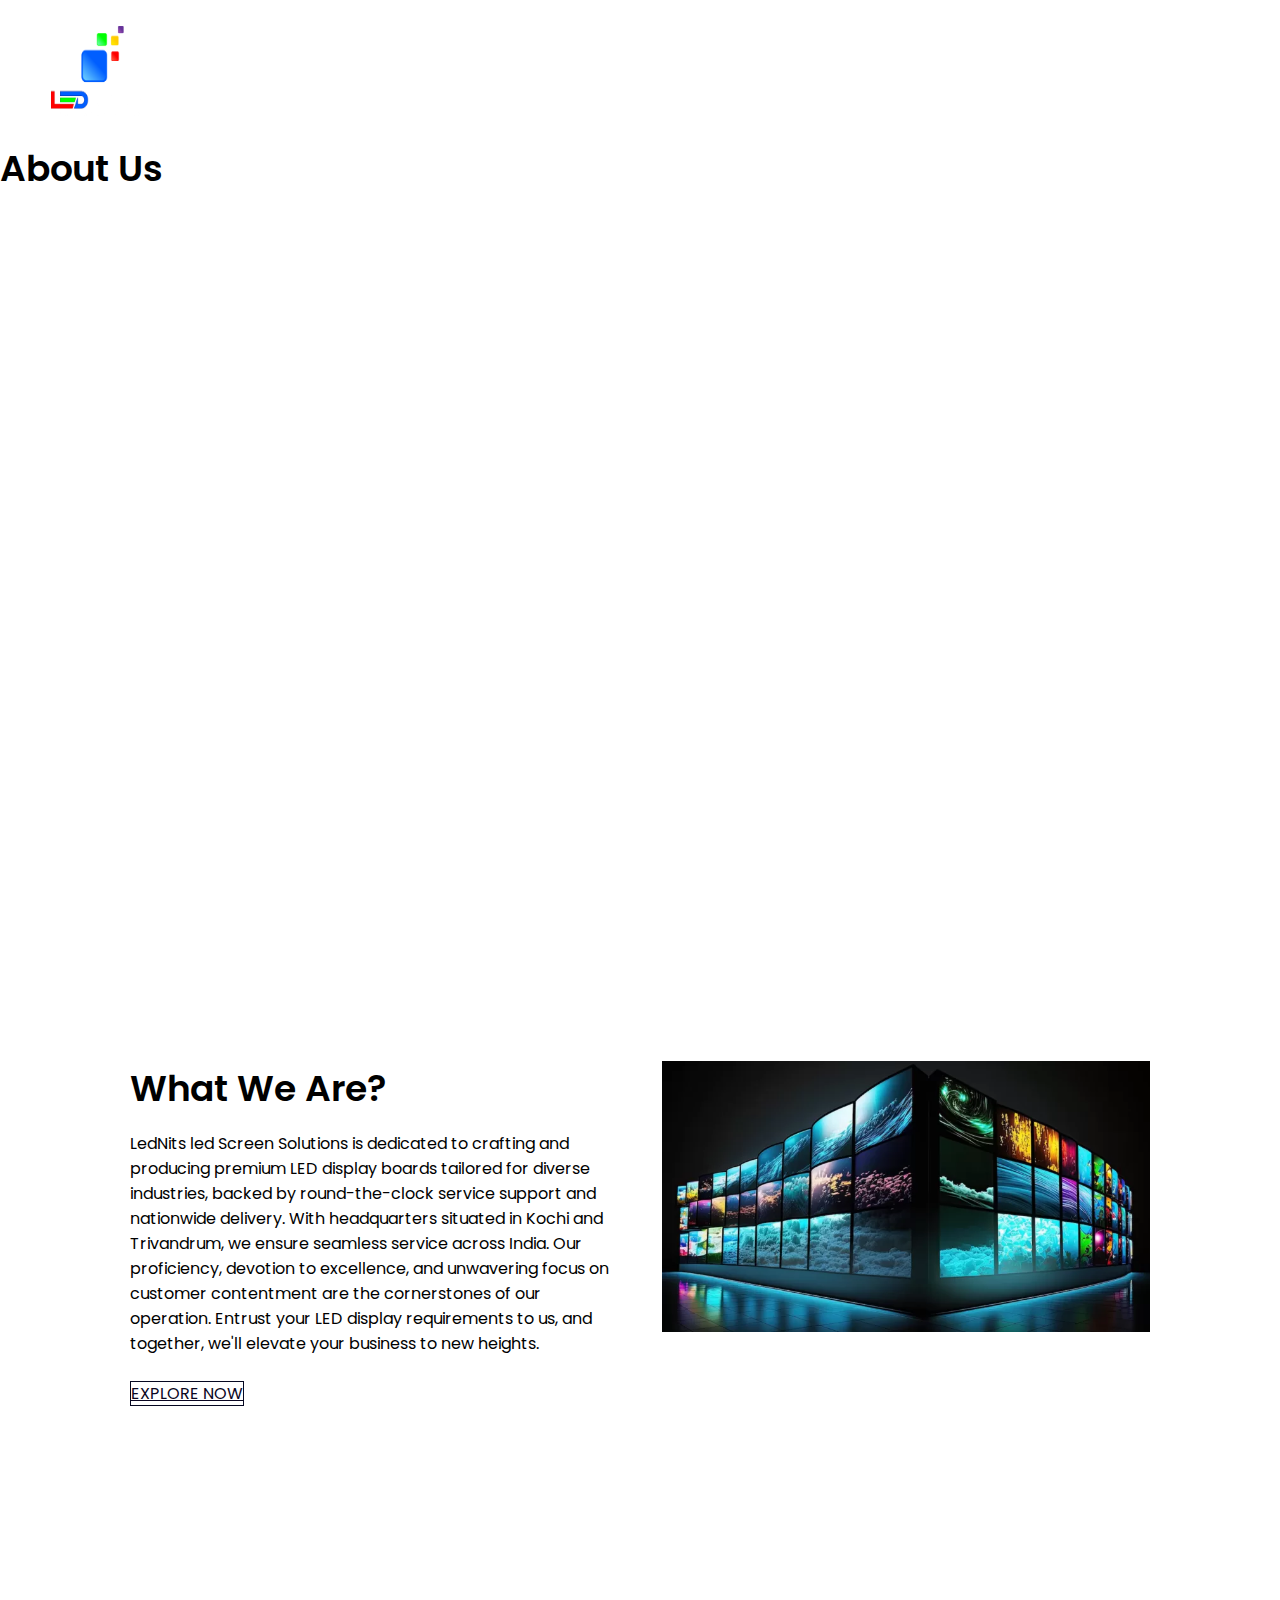
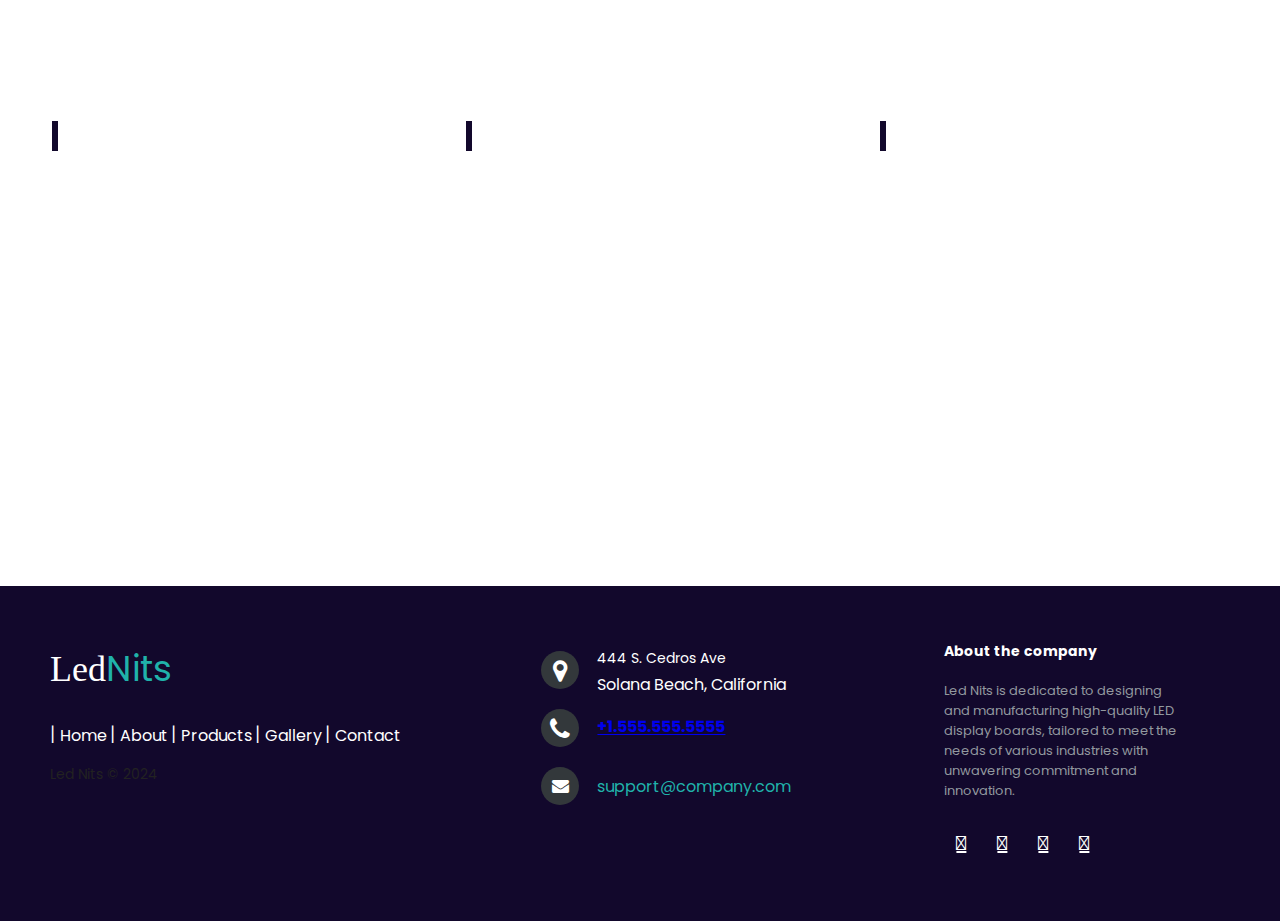
==== about.html @ f18c5225 "Update about.html" ====
<html>
<head>
<meta name="viewport" content="width=device-width, initial-scale=1.0">
<title>Led Nits</title>
<link rel="stylesheet" href="style.css">
<link href="https://fonts.googleapis.com/css?family=Poppins:100,200,300,400,600,700&display=swap" rel="stylesheet">
<link rel="stylesheet" href="https://stackpath.bootstrapcdn.com/font-awesome/4.7.0/css/font-awesome.min.css"> 
<link rel="stylesheet" href="https://cdnjs.cloudflare.com/ajax/libs/font-awesome/5.15.3/css/all.min.css" integrity="sha512-iBBXm8fW90+nuLcSKlbmrPcLa0OT92xO1BIsZ+ywDWZCvqsWgccV3gFoRBv0z+8dLJgyAHIhR35VZc2oM/gI1w==" crossorigin="anonymous" referrerpolicy="no-referrer" />
</head>
<body>

  <a href='#' class="stt" title="scroll to top"></a>

  <div class="whatsapp-btn-container">
    <a class="whatsapp-btn" href="https://wa.me/91999999999"><i class="fab fa-whatsapp"></i></a>
    <span>Contact Us</span>
</div>

    <section class="header">
        <video autoplay muted loop class="video-bg">
            <source src="video/lednits.mp4" type="video/mp4">
            Your browser does not support the video tag.
        </video>

        <nav>
            <a href="index.html"><img src="images/lednits-logo.png"></a>
            <div class="nav-links" id="navLinks">  
                <i class="fa fa-close" onclick="hideMenu()"></i>
                <ul>
                    <li><a href="index.html">HOME</a></li>
                    <li><a href="about.html">ABOUT</a></li>
                    <li><a href="product.html">PRODUCTS</a></li>
                    <li><a href="blog.html">GALLERY</a></li>
                    <li><a href="contact.html">CONTACT</a></li>
                </ul>
            </div>
            <i class="fa fa-bars" onclick="showMenu()"></i>
        </nav>   
            <h1>About Us</h1>
    </section>
    
    
<!------- about us content -------->
    
<section class="about-us">
    <div class="row">
        <div class="about-col">
            <h1>What We Are?</h1>     
            <p>LedNits led Screen Solutions is dedicated to crafting and producing premium LED display boards tailored for diverse industries, backed by round-the-clock service support and nationwide delivery. With headquarters situated in Kochi and Trivandrum, we ensure seamless service across India.
                Our proficiency, devotion to excellence, and unwavering focus on customer contentment are the cornerstones of our operation. Entrust your LED display requirements to us, and together, we'll elevate your business to new heights.</p>
            <a href="product.html" class="hero-btn red-btn">EXPLORE NOW</a>
        </div>
        <div class="about-col">
            <img src="images/videowall2.webp">
        </div>
    </div>   
</section>
<!-- Parallax division -->
<div class="parallax">
    <div class="parallax-content">
        <div class="values">
                <div class="values-col">
                    <h2>Innovation</h2>
                    <p>At LED Link, innovation isn't just a concept—it's our guiding principle. We leverage cutting-edge technology to drive our ambitions and perspectives forward. With the most advanced infrastructure and contemporary designs, we cater to all creative needs with precision and excellence.</p>
                </div>
                <div class="values-col">
                    <h2>Transparency</h2>
                    <p>Transparency is the cornerstone of our ethos. We prioritize credibility in our services, ensuring uninterrupted follow-up and faultless execution. Every stage of our service is marked by sincerity and integrity.</p>
                </div>
                <div class="values-col">
                    <h2>Accessibility</h2>
                    <p>We prioritize accessibility, ensuring that assistance is available to you at any time, from anywhere. Our dedicated team is committed to addressing your concerns promptly and effectively, ensuring seamless support whenever you need it.</p>
                </div>
        </div>
    </div>
</div>
    
<!-------- footer ---------->

<footer class="footer-distributed">

    <div class="footer-left">

      <h3>Led<span>Nits</h3>

      <p class="footer-links">
        <a href="index.html">Home</a>
        
        <a href="#" class="link-2">About</a>
      
        <a href="product.html">Products</a>
      
        <a href="blog.html">Gallery</a>
        
        <a href="contact.html">Contact</a>
      </p>

      <p class="footer-company-name">Led Nits © 2024</p>
    </div>

    <div class="footer-center">

      <div>
        <i class="fa fa-map-marker"></i>
        <p><span>444 S. Cedros Ave</span> Solana Beach, California</p>
      </div>

      <div>
            <i class="fa fa-phone"></i>
            <a href="tel:+1.555.555.5555">+1.555.555.5555</a>
          </div>

      <div>
        <i class="fa fa-envelope"></i>
        <p><a href="mailto:support@company.com">support@company.com</a></p>
      </div>

    </div>

    <div class="footer-right">

      <p class="footer-company-about">
        <span>About the company</span>
        Led Nits is dedicated to designing and manufacturing high-quality LED display boards, tailored to meet the needs of various industries with unwavering commitment and innovation.
      </p>

      <div class="footer-icons">

        <a href="#"><i class="fab fa-facebook"></i></a>
        <a href="#"><i class="fab fa-instagram"></i></a>
          <a href="#"><i class="fab fa-youtube"></i></a>
          <a href="#"><i class="fab fa-twitter"></i></a>

      </div>

    </div>

  </footer> 
  
  
<!----JavaScript for toggle menu---->
<script>
    var navLinks = document.getElementById("navLinks");

    function showMenu() {
        navLinks.style.right = "0";
    }

    function hideMenu() {
        navLinks.style.right = "-200px";
    }
    let sttBtn = document.querySelector('.stt');

    // Hide the scroll-to-top button initially
    sttBtn.style.display = 'none';
    
    // Show or hide the scroll-to-top button based on the scroll position
    window.addEventListener('scroll', function () {
        if (document.body.scrollTop > 20 || document.documentElement.scrollTop > 20) {
            sttBtn.style.display = 'block';
        } else {
            sttBtn.style.display = 'none';
        }
    });
</script> 
    
</body>
</html>
---- style.css ----
* {
  margin: 0;
  padding: 0;
  font-family: 'Poppins', sans-serif;
}

.header {
  min-height: 100vh;
  width: 100%;
  position: relative;
  overflow: hidden;
}

.video-bg {
  position: absolute;
  top: 0;
  left: 0;
  width: 100%;
  height: 100%;
  object-fit: cover;
}

nav {
  display: flex;
  padding: 2% 4%;
  justify-content: space-between;
  align-items: center;
  position: relative; /* Ensure navigation is positioned correctly */
  z-index: 2; /* Ensure navigation is on top of the video */
}

nav img {
  width: 90px;
  height: 90px;
}

.nav-links {
  flex: 1;
  text-align: right;
  position: relative; /* Ensure navigation links are positioned correctly */
  z-index: 1; /* Ensure navigation links are on top of the video */
}

.nav-links ul li {
  list-style: none;
  display: inline-block;
  padding: 8px 12px;
  position: relative;
}

.nav-links ul li a {
  color: #fff;
  text-decoration: none;
  font-size: 15px;
}

.nav-links ul li::after {
  content: '';
  width: 0%;
  height: 2px;
  background: #ffffff;
  display: block;
  margin: auto;
  transition: .5s;
}

.nav-links ul li:hover::after {
  width: 100%;
}

nav .fa {
  display: none;
}


@media (max-width: 700px) {
  .nav-links ul li {
      display: block;
  }
  
  .nav-links {
      position: fixed;
      background: #12082c;
      height: 100vh;
      width: 200px;
      top: 0;
      right: -200px;
      text-align: left;
      z-index: 3; /* Ensure navigation links are on top of the video and navigation toggle */
      transition: 0.5s;
  }
  
  .nav-links ul {
      padding: 30px;
  }
  .nav-links ul li::after {
      content: '';
      width: 0%;
      height: 2px;
      background: #f8f5f5;
      display: block;
      margin: auto;
      transition: .5s;
  }
  
  nav .fa {
      display: block;
      color: #fff;
      margin: 10px;
      font-size: 22px;
      cursor: pointer;
      z-index: 4; /* Ensure navigation toggle is on top of the video and navigation links */
  }
  
  .text-box h1 {
      font-size: 20px;
  }
}

.container-lednits {
  width: 100%;
  height: 20vh;
  background: #12082c;
  display: flex;
  justify-content: center;
  align-items: center;

  .box-lednits {
    width: 250px;
    height: 250px;
    position: relative;
    display: flex;
    justify-content: center;
    flex-direction: column;
    margin-bottom: 0;

    .title-lednits {
      width: 100%;
      position: relative;
      display: flex;
      align-items: center;
      height: 50px;
      margin-left: 40px;

      .block-lednits {
        width: 0%;
        height: inherit;
        background: #ffb510;
        position: absolute;
        animation: mainBlock 3s cubic-bezier(.74, .06, .4, .92) forwards;
        display: flex;
      }

      h1 {
        font-family: 'Poppins';
        color: #fff;
        font-size: 32px;
        -webkit-animation: mainFadeIn 2s forwards;
        -o-animation: mainFadeIn 2s forwards;
        animation: mainFadeIn 2s forwards;
        animation-delay: 1.6s;
        opacity: 0;
        display: flex;
        align-items: baseline;
        position: relative;

        span {
          width:0px;
          height: 0px;
          -webkit-border-radius: 50%;
          -moz-border-radius: 50%;
          border-radius: 50%;

          background: #ffb510;
          -webkit-animation: load 0.6s cubic-bezier(.74, .06, .4, .92) forwards;
          animation: popIn 0.8s cubic-bezier(.74, .06, .4, .92) forwards;
          animation-delay: 1.5s;
          margin-left: 5px;
          margin-top: -10px;
          position: absolute;
          bottom: 13px;
          right: -12px;

        }
      }
    }

    .des-lednits {
      width: 100%;
      position: relative;
      display: flex;
      align-items: center;
      height: 30px;
      margin-top: -10px;
      margin-left: 40px;

      .block-lednits {
        width: 0%;
        height: inherit;
        background: #e91e63;
        position: absolute;
        animation: secBlock 2s cubic-bezier(.74, .06, .4, .92) forwards;
        animation-delay: 2s;
        display: flex;
      }

      p {
        animation: secFadeIn 2s forwards;
        animation-delay: 3.2s;
        opacity: 0;
         font-weight: 400;
        font-family: 'Lato';
        color: #ffffff;
        font-size: 12px;
        text-transform: uppercase;
        letter-spacing: 5px;
      }
    }
  }
}

@keyframes mainBlock {
  0% {
    width: 0%;
    left: 0;

  }
  50% {
    width: 100%;
    left: 0;

  }
  100% {
    width: 0;
    left: 100%;
  }
}

@keyframes secBlock {
  0% {
    width: 0%;
    left: 0;

  }
  50% {
    width: 100%;
    left: 0;

  }
  100% {
    width: 0;
    left: 100%;
  }
}

@keyframes mainFadeIn {
  0% {
    opacity: 0;
  }
  100% {
    opacity: 1;
  }
}

@keyframes popIn {
  0% {
    width: 0px;
    height: 0px;
    background: #e9d856;
    border: 0px solid #ddd;
    opacity: 0;
  }
  50% {
    width: 10px;
    height: 10px;
    background: #e9d856;
    opacity: 1;
    bottom: 45px;
  }
   65% {
      width: 7px;
    height: 7px;
      bottom: 0px;
      width: 15px
   }
   80% {
      width: 10px;
    height: 10px;
      bottom: 20px
   }
  100% {
    width: 7px;
    height: 7px;
    background: #e9d856;
    border: 0px solid #222;
    bottom: 13px;

  }
}

@keyframes secFadeIn {
  0% {
    opacity: 0;
  }
  100% {
    opacity: 0.5;
  }
}

.container-section {
  width: 100%;
  max-width: 100%; /* Adjust max-width as needed */
  margin: auto;
  padding: 5px;
  box-sizing: border-box;
  display: flex;
  justify-content: center; /* Center content horizontally */
  align-items: center; /* Center content vertically */
  background-color: #12082c;
}

.content {
  display: flex;
  flex-direction: row; /* For desktop layout */
  width: 100%;
  padding: 30px;
}

.text {
  flex: 1; /* Take up remaining space */
  padding-right: 20px; /* Add space between paragraph and image */
  justify-content: center;
  color: white;
  margin-top: 100px;
}

.text p {
  margin: 0; /* Reset margin for the paragraph */
}

.image {
  flex-shrink: 0; /* Don't allow image to shrink */
  width: 40%; /* For desktop layout */
}

.image img {
  width: 100%; /* Ensure image fills its container */
}
/* Media query for mobile screens */
@media screen and (max-width: 768px) {
  .content {
      flex-direction: column; /* For mobile layout, stack items vertically */
      padding: 20px;
  }

  .text {
      padding-right: 0; /* Reset padding for mobile layout */
      padding: 20px;
      margin-top: 0;
  }

  .image {
      width: 100%; /* For mobile layout, full width */
  }
}
@media only screen and (min-width: 768px) and (max-width: 1024px) {
/* Your tablet styles here */
.content {
  flex-direction: row;
  padding: 20px;
}
.text{
  margin-top: 0;
}
}



/*---------------- Principles ----------------*/

.principles{
  width: 100%;
  margin: auto;
  text-align: center;
  padding-top: 50px;
  background-color: #12082c;
}
.principles h1{
  color: white;
  font-size: xx-large;
}
.principles p{
  color: white;
  font-weight: 100;
}
.principles-col{
  flex-basis: 32%;
  border-radius: 10px;
  margin-bottom: 0px;
  margin-left: 5px;
  margin-right: 5px;
  position: relative;
  overflow: hidden;
}
.principles-col img{
  width: 100%;
  height: 600px;
}

.layer{
  background: transparent;
  height: 100%;
  width: 100%;
  top: 0;
  left: 0;
  position: absolute;
  opacity: 0;
  visibility: hidden;
  transition: .5s;
}
.principles-col:hover .layer{
  background: #130929;
  opacity: 1; /* Show on hover */
  visibility: visible; /* Show on hover */
}
.layer h3{
  width: 100%;
  margin-bottom: 80px;
  font-weight: 500;
  color: #fff;
  font-size: 26px;
  bottom: 0;
  left: 50%;
  transform: translateX(-50%);
  position: absolute;
  opacity: 0;
  transition: .5s;
}
.principles-col:hover .layer h3 {
  bottom: 49%;
  opacity: 1; /* Show on hover */
}
.layer p {
  width: 80%;
  margin: auto;
  position: absolute;
  bottom: -100%; /* Initially hidden */
  left: 50%;
  transform: translateX(-50%);
  opacity: 0; /* Initially hidden */
  transition: .5s;
  color: #fff; /* White text color */
  padding: 10px; /* Add some padding for better readability */
}
.principles-col:hover .layer p {
  bottom: 10%; /* Show on hover */
  opacity: 1; /* Show on hover */
}

/*-------------- Offer ----------------*/
.offerings h1{
  margin: 20px;
  text-align: center;
  color: #000;
}

/* 
Font: "Neon Glow" by weknow 
(https://www.fontspace.com/neon-glow-font-f14014) 
*/
@font-face {
  font-family: 'Neon Glow';
  src: url(https://assets.codepen.io/230569/NeonGlow-8VLz.ttf);
}

* {
  box-sizing: inherit;
  margin: 0;
  padding: 0;
}

html {
  box-sizing: border-box;
}

main {
  align-items: center;
  display: flex;
  justify-content: center;
  min-height: 100vh;
}

#all-offerings {
  display: flex;
  flex-wrap: wrap;
  justify-content: center;
  
  > * {
    margin: 0.5rem;
  }
}

.offerings-box {
  --blur: 1.75rem;
  --box-blur: calc(0.5 * var(--blur));
  --glow: var(--color);
  --size: 12rem;
  
  align-items: center;
  border-radius: 12px;
  /* border: 4px solid currentColor; */ /* Remove or comment out this line */
  color: var(--color, white);
  display: inline-flex;
  flex-direction: column;
  font-family: system-ui, sans-serif;
  height: var(--size);
  justify-content: space-around;
  padding: 1rem;
  width: var(--size);
  text-align: center;
  
  > * {
    margin: 0;
    padding: 0;
  }
  
  .symbol { 
    font-size: 4rem; 
    font-family: 'Neon Glow';
    text-shadow: 0 0 var(--blur) var(--glow);
  }

  &.he { --color: #12082c; filter: saturate(175%); }
  &.ne { --color: #FDA802; filter: brightness(110%); }
  &.ar { --color: #E555C7; filter: brightness(125%); }
  &.kr { --color: #B7E7F7; filter: saturate(200%); }
  &.xe { --color: #C4C4C6; filter: brightness(105%); }
}

@media only screen and (max-width: 768px) {
#all-offerings {
  display: grid;
  grid-template-columns: repeat(2, calc(50% - 1rem)); /* Adjusted width */
  gap: 1rem; /* Reduced gap */
  grid-row-gap: 0.01rem;
  justify-items: center;
}

.offerings-box {
  width: 100%; /* Take up full width of grid cell */
  box-sizing: border-box; /* Include padding and border in the element's total width calculation */
  padding: 1rem; /* Add padding to contain the content */
}
}

/*-------------- Dream-Section ----------------*/

.dream-section {
  background: url(images/about-lednits.jpg) center center / cover fixed;
  height: 600px;
  margin-top: 20px;
  display: flex;
  justify-content: center;
  align-items: center;
  text-align: center;
   /* Set text color to white */
  overflow: hidden; /* Hide content that overflows the section */
  position: relative; /* Make the section relative for absolute positioning of content */
}

.dream-section h2 {
  font-size: 36px;
  text-align: center;
  color: #fff;
  margin-bottom: 20px;
}

.dream-section p {
  font-size: 18px;
  color: #12082c;
  font-weight: 500;
  margin-bottom: 40px; /* Increase margin to create space between paragraphs */
}
.download-icon img {
width: 150px;
height: 150px;
}

/* Add parallax effect to the background */
.dream-section::before {
  content: "";
  position: absolute;
  top: 0;
  left: 0;
  width: 100%;
  height: 100%;
  background: rgba(0, 0, 0, 0.6); /* Semi-transparent overlay to enhance readability */
  z-index: -1; /* Send it behind the content */
}

@media (max-width: 768px) {
  .dream-section h2 {
      font-size: 28px; /* Adjust font size for smaller screens */
  }

  .dream-section p {
      font-size: 16px; /* Adjust font size for smaller screens */
  }
} 

/*-------------- Products-Index ----------------*/


.pro{
  width: 80%;
  margin: auto;
  text-align: center;
  padding-top: 100px;
}
h1{
  color: #000;
}
.row {
  display: flex;
  flex-wrap: wrap;
  justify-content: space-between; /* Distribute items evenly */
}
.pro-col{
  flex-basis: 31%;
  border-radius: 10px;
  margin-bottom: 5%;
  text-align: left;
}
.pro-col img{
  width: 100%;
  height: 300px;
  object-fit: cover;
  border-radius: 10px;
}
.pro-col p{
  padding: 0;
}
.pro-col h3{
  margin-top: 16px;
  margin-bottom: 15px;
  text-align: left;
}
/*---------- services --------*/

.offer{
  width: 80%;
  margin: auto;
  text-align: center;
  padding-top: 20px;
}
h1{
  font-size: 36px;
  font-weight: 600;
}
.offer p{
  color: #d4d4d4;
  font-size: 14px;
  font-weight: 200;
  line-height: 22px;
  padding: 10px;
}
.row{
  margin-top: 5%;
  display: flex;
  justify-content: space-between;  
}

.offer-col{
  flex-basis: 31%;
  border-radius: 10px;
  margin-bottom: 5%;
  padding: 20px 12px;
  box-sizing: border-box;
  transition: .5s;
  background-color: #12082c;
}
.offer-col h3{
  text-align: center;
  font-weight: 600;
  margin: 10px 0;
  color: white;
}
.offer-col:hover {
  box-shadow: 0 0 20px 0px rgba(37, 2, 39, 1.0); /* Adjust the alpha value to make it brighter */
}

@media (max-width:700px){
  .row{
      flex-direction: column;
  }
}

/*---------------- testimonials ------------------*/

.testimonials{
  width: 80%;
  margin: auto;
  padding-top: 100px;
  text-align: center;
  padding-top: 20px;
}
.testimonials h1{
  color: #12082c;
}
.testimonial-col{
  flex-basis: 44%;
  border-radius: 10px;
  margin-bottom: 5%;
  text-align: left;
  background: white;
  padding: 25px;
  cursor: pointer;
  display: flex;
}
.testimonial-col img{
  height: 40px;
  margin-left: 5px;
  margin-right: 30px;
  border-radius: 50%;
}
.testimonial-col p{
  padding: 0;
  color: #12082c;
}
.testimonial-col h3{
  margin-top: 15px;
  text-align: left;
  color: #12082c;
}
.testimonial-col .fa{
  color: #12082c;
}
.testimonial-col:hover {
  box-shadow: 0 0 20px 0px rgba(37, 2, 39, 1.0); /* Adjust the alpha value to make it brighter */
}
@media(max-width:700px){
  .testimonial-col img{
      margin-left: 0px;
      margin-right: 15px;
  }
}

/*-------- Call To Action ----------*/

.cta{
  margin: 100px auto;
  width: 80%;
  background-image: linear-gradient(rgba(0,0,0,0.7),rgba(0,0,0,0.7)),url(images/videowall-lednits-2.webp);
  background-position: center;
  background-size: cover;
  border-radius: 10px;
  text-align: center;
  padding: 100px 0;
}
.cta h1{
  color: #fff;
  margin-bottom: 40px; 
  padding: 0; 
}

@media(max-width:700px){
  .cta h1{
      font-size: 24px;
  }
}

/*--------------Footer---------------*/

@import url(https://fonts.googleapis.com/css?family=Open+Sans:400,500,300,700);

.footer-distributed {
font-family: 'Open Sans', sans-serif;
background: #12082c;
box-shadow: 0 1px 1px 0 rgba(0, 0, 0, 0.12);
box-sizing: border-box;
width: 100%;
text-align: left;
font: bold 16px sans-serif;
padding: 55px 50px;
}

.footer-distributed .footer-left,
.footer-distributed .footer-center,
.footer-distributed .footer-right {
display: inline-block;
vertical-align: top;
}

/* Footer left */
.footer-distributed .footer-left {
width: 40%;
}

/* The company logo */
.footer-distributed h3 {
color: #ffffff;
font: normal 36px 'Open Sans', cursive;
margin: 0;
}

.footer-distributed h3 span {
color: lightseagreen;
}

/* Footer links */
.footer-distributed .footer-links {
color: #ffffff;
margin: 20px 0 12px;
padding: 0;
}

.footer-distributed .footer-links a {
display: inline-block;
line-height: 1.8;
font-weight: 400;
text-decoration: none;
color: inherit;
}

.footer-distributed .footer-company-name {
color: #222;
font-size: 14px;
font-weight: normal;
margin: 0;
}

/* Footer Center */
.footer-distributed .footer-center {
width: 35%;
}

.footer-distributed .footer-center i {
background-color: #33383b;
color: #ffffff;
font-size: 25px;
width: 38px;
height: 38px;
border-radius: 50%;
text-align: center;
line-height: 42px;
margin: 10px 15px;
vertical-align: middle;
}

.footer-distributed .footer-center i.fa-envelope {
font-size: 17px;
line-height: 38px;
}

.footer-distributed .footer-center p {
display: inline-block;
color: #ffffff;
font-weight: 400;
vertical-align: middle;
margin: 0;
}

.footer-distributed .footer-center p span {
display: block;
font-weight: normal;
font-size: 14px;
line-height: 2;
}

.footer-distributed .footer-center p a {
color: lightseagreen;
text-decoration: none;
}

.footer-distributed .footer-links a:before {
content: "|";
font-weight: 300;
font-size: 20px;
left: 0;
color: #fff;
display: inline-block;
padding-right: 5px;
}

.footer-distributed .footer-links .link-1:before {
content: none;
}

/* Footer Right */
.footer-distributed .footer-right {
width: 20%;
}

.footer-distributed .footer-company-about {
line-height: 20px;
color: #92999f;
font-size: 13px;
font-weight: normal;
margin: 0;
}

.footer-distributed .footer-company-about span {
display: block;
color: #ffffff;
font-size: 14px;
font-weight: bold;
margin-bottom: 20px;
}

.footer-distributed .footer-icons {
margin-top: 25px;
}

.footer-distributed .footer-icons a {
display: inline-block;
width: 35px;
height: 35px;
cursor: pointer;
border-radius: 2px;
font-size: 20px;
color: #ffffff;
text-align: center;
line-height: 35px;
margin-right: 3px;
margin-bottom: 5px;
}

/* Media Query for smaller devices */
@media (max-width: 880px) {
.footer-distributed {
  font-size: 14px;
  padding: 40px 30px;
}

.footer-distributed .footer-left,
.footer-distributed .footer-center,
.footer-distributed .footer-right {
  display: block;
  width: 100%;
  margin-bottom: 40px;
  text-align: center;
}

.footer-distributed .footer-center i {
  margin-left: 0;
}

.footer-distributed .footer-links {
  margin: 10px 0;
}

.footer-distributed .footer-links a:before {
  font-size: 16px;
}

.footer-distributed .footer-icons {
  margin-top: 15px;
}

.footer-distributed .footer-icons a {
  width: 30px;
  height: 30px;
  font-size: 16px;
  line-height: 30px;
}
}

/*--------------- About Us Page --------------*/

.sub-header-about{
  height: 100vh;
  width: 100%;
  background-image: linear-gradient(rgba(4,9,30,0.7),rgba(4,9,30,0.7)),url(images/about-lednits.jpg);
  background-position: center;
  background-size: cover;
  text-align: center;
  color: #fff;
}
.sub-header-about h1{
  text-align: center;
  margin-top: 250px;
  color: white;
}
.about-us{
  width: 80%;
  margin: auto;
  padding-top: 80px;
  padding-bottom: 50px;
}

.about-col{
  flex-basis: 48%;
  padding: 30px 2px;
}
.about-col h1{
  padding-top: 0;
}
.about-col p{
  padding: 15px 0 25px;
}

.hero-btn.red-btn{
  border: 1px solid #050721;
  background: transparent;
  color: #0b0723;
}
.hero-btn.red-btn:hover{
  border: 1px solid #081334;
  background: #180a37;
  color: #fff;
}
.hero-btn.red-btn::after{
  background: #f44336;
}
.hero-btn.red-btn::before{
  background: #f44336;
}
.content-image{
  flex-basis: 50%;
}
.about-col img{
  width: 100%;
}

.parallax {
  background-image: url('images/arno-senoner-FDtJZDU8kws-unsplash_2_11zon.webp');
  background-attachment: fixed;
  background-size: cover;
  height: 700px;
  display: flex;
  justify-content: center;
  align-items: center;
}
.values {
  display: flex;
  justify-content: space-between;
  margin: 0 40px;
}  
.values-col {
  flex-basis: 31%;
  border-radius: 10px;
  margin-top: 2%;
  margin-bottom: 2%;
  padding: 20px 12px;
  box-sizing: border-box;
  transition: .5s;
}
.values-col h2{
  color: white;
  font-size: 20px;
  font-weight:bolder;
  border-left: 6px solid #12082c;
  padding-left: 10px;
}
.values-col p{
  color: white;
  font-size: 16px;
  padding-left: 16px;padding-right: 22px;
}

@media (max-width:700px){
  .parallax{
      height: 900px;
  }
  .values{
      flex-direction: column;
  }
  .values-col p{
      font-size: 14px;
  }
}

/*---------- Product Page -------------*/

.sub-header-products{
  height: 100vh;
  width: 100%;
  background-image: linear-gradient(rgba(4,9,30,0.7),rgba(4,9,30,0.7)),url(images/ledstagescreen_1_11zon.webp);
  background-position: center;
  background-size: cover;
  text-align: center;
  color: #fff;
}
.sub-header-products h1{
  margin-top: 250px;
  color: white;
}

.products-container {
  width: 100%;
  padding: 20px 0; /* Add padding for spacing */
}

/* Rest of your existing CSS */
.products {
  width: 80%;
  margin: auto;
  padding-top: 80px;
  padding-bottom: 50px;
}

.row {
  margin-top: 5%;
  display: flex;
  flex-wrap: wrap; /* Allow items to wrap to the next line */
}

.products-col {
  flex-basis: 48%;
  padding: 30px 2px;
  box-sizing: border-box; /* Include padding in width calculation */
  margin-top: 30px;
}
.products-col h1{
  border-left: 6px solid #12082c;
  padding-left: 20px;
  margin-bottom: 20px;
}
.products-col h2{
  padding: 20px;
}

.products-col img {
  width: 100%;
  max-width: 100%; /* Ensure image does not exceed container width */
  height: auto; /* Maintain aspect ratio */
}

/* Adjust layout for smaller screens */
@media (max-width: 768px) {
  .products-col {
      flex-basis: 100%; /* Set column to full width on smaller screens */
      margin-bottom: 10px; /* Add margin between columns */
  }
  .products-col h1{
      border-left: 4px solid #12082c;
      font-size: x-large;
      padding-left: 20px;
      margin-bottom: 20px;
  }
  .products-col img{
      height: 300px;
  }
}


/* Container for responsive table */
.table-container {
  overflow-x: auto;
}

/* Style for the table */
.responsive-table {
  width: 100%;
  margin-top: 20px; /* Adjust margin as needed */
  border-collapse: collapse;
}

.responsive-table th,
.responsive-table td {
  padding: 8px;
  border: 1px solid white;
}

.responsive-table th {
  background-color: #12082c;
  color: white;
}

/* Style for the list */
#sp-list {
  list-style-type: none;
  padding: 0;
}

#sp-list li {
  margin-bottom: 10px; /* Adjust margin as needed */
}

#sp-list h5 {
  margin: 0;
  font-size: 18px; /* Adjust font size as needed */
}

#sp-list p {
  margin: 0;
}


/*---------- Blog Page -------------*/
.sub-header-gallery{
  height: 100vh;
  width: 100%;
  background-image: linear-gradient(rgba(4,9,30,0.7),rgba(4,9,30,0.7)),url(images/transparent-lednits.jpeg);
  background-position: center;
  background-size: cover;
  text-align: center;
  color: #fff;
}
.sub-header-gallery h1{
  text-align: center;
  margin-top: 250px;
  color: white;
}

.gallery { padding-block: var(--section-padding); }

.gallery-list {
display: grid;
grid-template-columns: 1fr 1fr;
gap: 10px;
}

.gallery-image {
width: 100%;
height: 100%;
border-radius: var(--radius-15);
overflow: hidden;
}

.gallery-item:nth-child(3) { grid-area: 1 / 2 / 3 / 3; }

.gallery-image img {
width: 100%;
height: 100%;
object-fit: cover;
}
@media (min-width:768px) {
.gallery { padding-bottom: calc(var(--section-padding * 2)); }

.gallery-list {
  grid-template-columns: repeat(3, 1fr);
  gap: 20px;
}

.gallery-image { border-radius: var(--radius-25); }

}

/*------- Contact Us Page ------------*/
.sub-header-contact{
  height: 100vh;
  width: 100%;
  background-image: linear-gradient(rgba(4,9,30,0.7),rgba(4,9,30,0.7)),url(images/about-lednits.jpg);
  background-position: center;
  background-size: cover;
  text-align: center;
  color: #fff;
}
.sub-header-contact h1{
  text-align: center;
  margin-top: 250px;
  color: white;
}

.location{
  width: 80%;
  margin: auto;
  padding: 80px 0;
}
.location iframe{
  width: 100%;
}

.contact-us{
  width: 80%;
  margin: auto;
}
.contact-col{
  flex-basis: 48%;
  margin-bottom: 30px;
}

.contact-col div{
  display: flex;
  align-items: center;
  margin-bottom: 40px;
}

.contact-col div .fa{
  font-size: 28px;
  color: #070109;
  margin: 10px;
  margin-right: 30px;
}

  
.contact-col div p{
  padding: 0;
}
.contact-col div h5{
  font-size: 20px;
  margin-bottom: 5px;
  color: #555;
  font-weight: 400;
  
}
.contact-col input, .contact-col textarea{
  width: 100%;
  padding: 15px;
  margin-bottom: 17px;
  outline: none;
  border: 1px solid #ccc;
}

.footer-link{
  text-decoration: none;
  color: #777;
}


.stt {
  position: fixed;
  right: 2rem;
  bottom: 2rem;
  width: 2.5rem;
  height: 2.5rem;
  border-radius: 50%;
  background: rgb(128, 128, 255) url("data:image/svg+xml;utf8,%3Csvg xmlns='http://www.w3.org/2000/svg' viewBox='0 0 384 512'%3E%3Cpath fill='currentColor' d='M352 352c-8.188 0-16.38-3.125-22.62-9.375L192 205.3l-137.4 137.4c-12.5 12.5-32.75 12.5-45.25 0s-12.5-32.75 0-45.25l160-160c12.5-12.5 32.75-12.5 45.25 0l160 160c12.5 12.5 12.5 32.75 0 45.25C368.4 348.9 360.2 352 352 352z'%3E%3C/path%3E%3C/svg%3E") center no-repeat;
  box-shadow: 0 0.25rem 0.5rem 0 gray;
  z-index: 9999;
  opacity: 0.7;
}
.stt:hover {
  opacity: 0.8;
}
.stt:focus {
  opacity: 0.9;
}
.stt:active {
  opacity: 1;
}

:root { scroll-behavior: smooth; }

.whatsapp-btn-container {
  position: fixed;
  left: 30px;
  opacity: 0;
  bottom: -35x;
  padding: 24px;
  padding-bottom: 12px;
  margin-top: 10px;
  animation: fade-up 1000ms forwards;
  animation-delay: 1000ms;
  z-index: 9999;
}

@keyframes fade-up {
  100% {
      bottom: 24px;
      opacity: 1;
  }
}

.whatsapp-btn-container .whatsapp-btn {
  font-size: 48px;
  color: #25d366;
  display: inline-block;
  transition: all 400ms;
}

.whatsapp-btn-container .whatsapp-btn:hover {
  transform: scale(1.2);
}

.whatsapp-btn-container span {
  position: absolute;
  top: 0;
  left: 4px;
  font-family: "Roboto", sans-serif;
  font-weight: bold;
  color: #075e54;
  transform: rotateZ(20deg) translateX(10px);
  opacity: 0;
  transition: all 400ms;
}

.whatsapp-btn-container .whatsapp-btn:hover + span {
  transform: rotateZ(0deg) translateX(0px);
  opacity: 1;
}
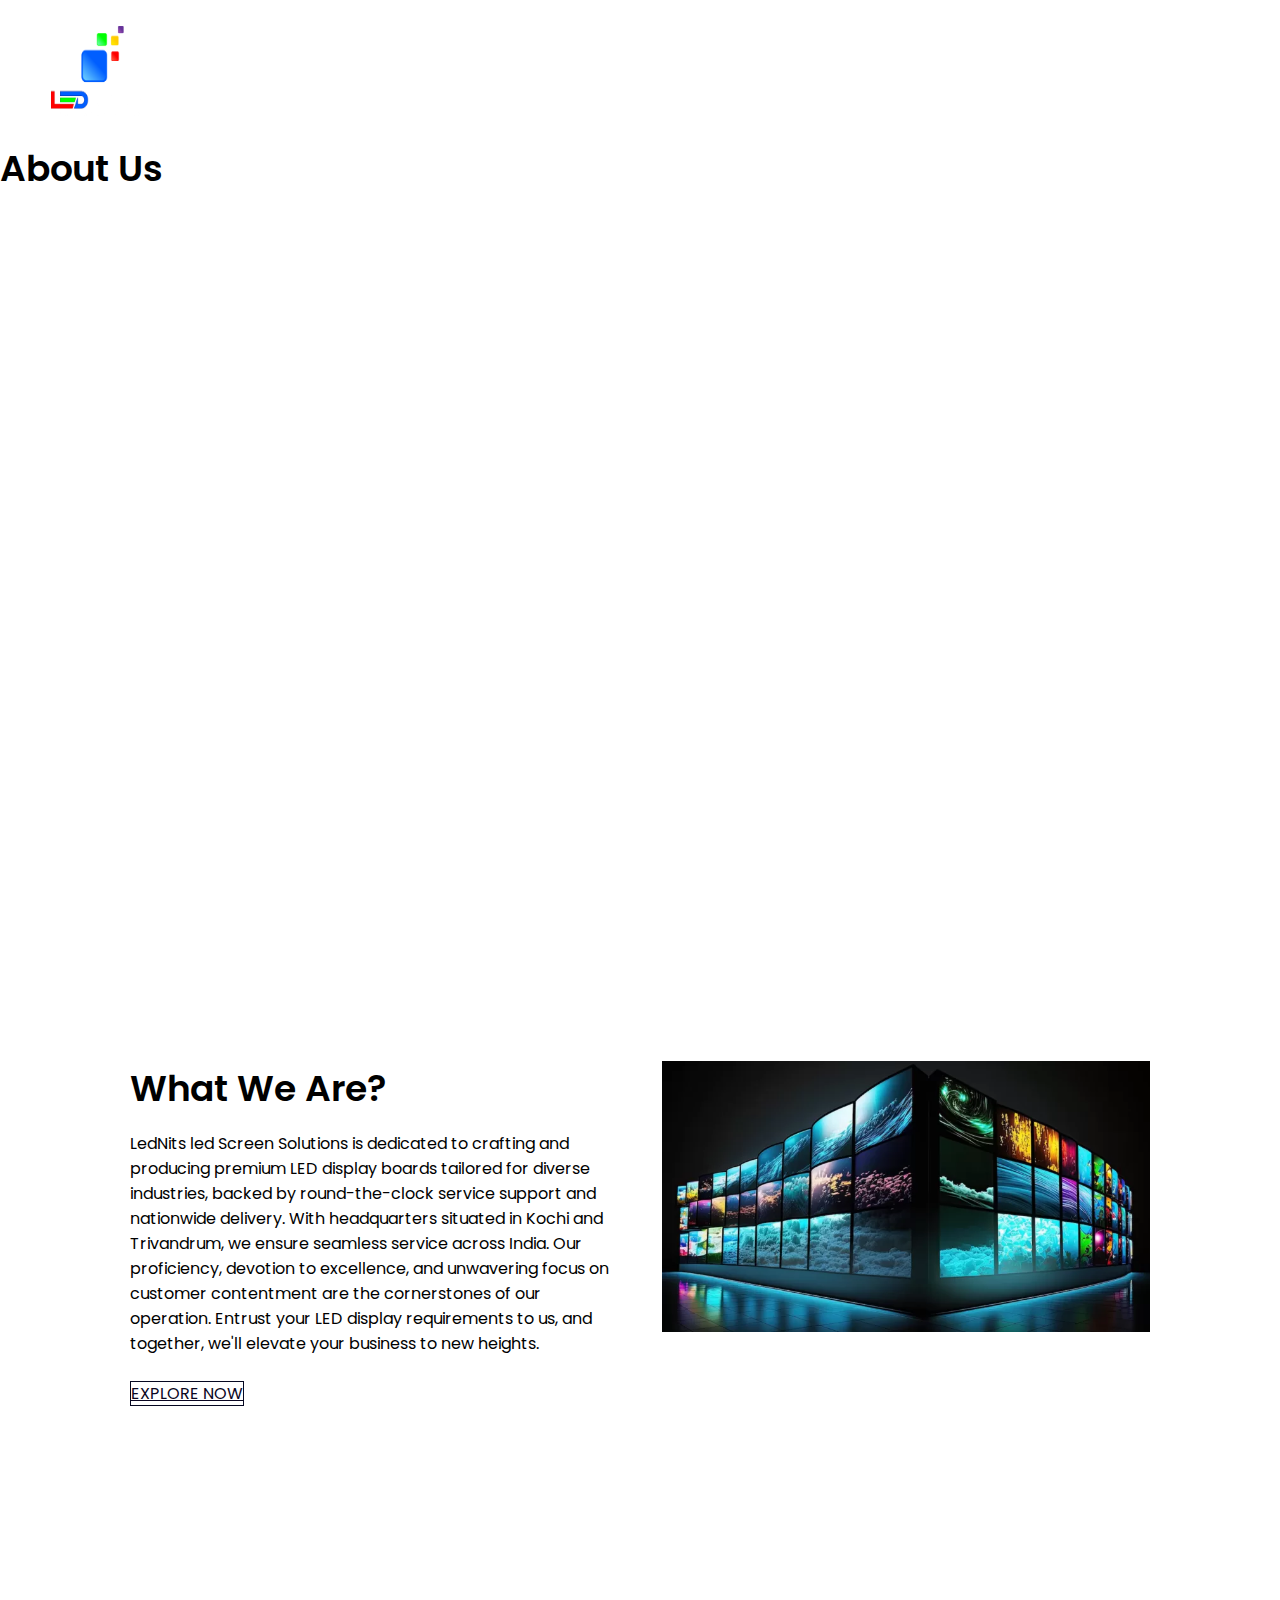
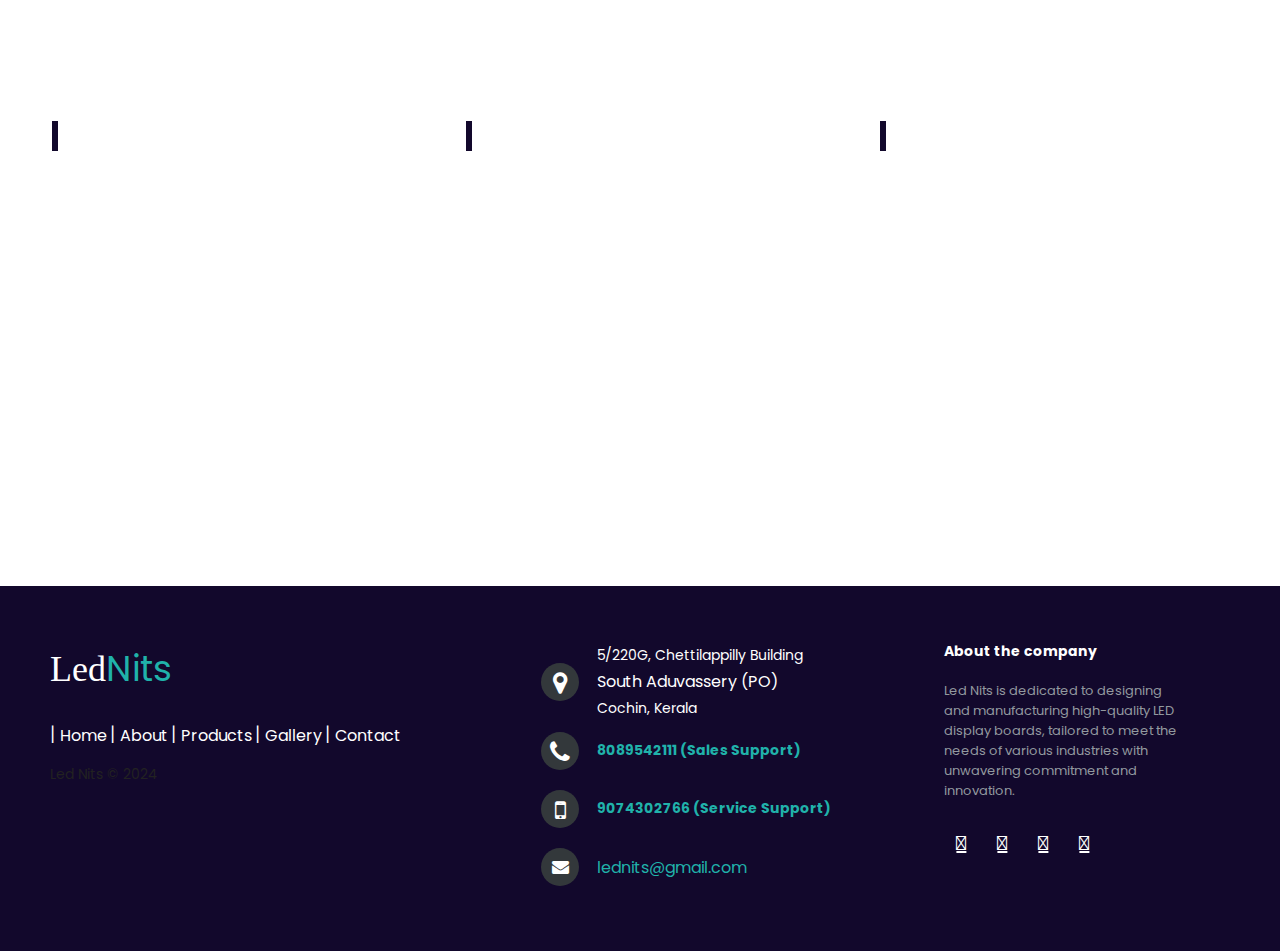
==== commit 92ab8e9d: "demo final changes" ====
--- a/about.html
+++ b/about.html
@@ -12,7 +12,7 @@
   <a href='#' class="stt" title="scroll to top"></a>
 
   <div class="whatsapp-btn-container">
-    <a class="whatsapp-btn" href="https://wa.me/91999999999"><i class="fab fa-whatsapp"></i></a>
+    <a class="whatsapp-btn" href="https://wa.me/918089542111"><i class="fab fa-whatsapp"></i></a>
     <span>Contact Us</span>
 </div>
 
@@ -100,22 +100,26 @@
 
     <div class="footer-center">
 
-      <div>
-        <i class="fa fa-map-marker"></i>
-        <p><span>444 S. Cedros Ave</span> Solana Beach, California</p>
-      </div>
+        <div>
+          <i class="fa fa-map-marker"></i>
+          <p id="address"><span>5/220G, Chettilappilly Building</span> South Aduvassery (PO)<span>Cochin, Kerala</span></p>
+        </div>
 
-      <div>
+        <div>
             <i class="fa fa-phone"></i>
-            <a href="tel:+1.555.555.5555">+1.555.555.5555</a>
+            <a href="tel:+91 8089542111">8089542111 (Sales Support)</a>
+          </div>
+          <div>
+            <i class="fa fa-mobile"></i>
+            <a href="tel:+91 9074302766">9074302766 (Service Support)</a>
           </div>
 
-      <div>
-        <i class="fa fa-envelope"></i>
-        <p><a href="mailto:support@company.com">support@company.com</a></p>
+        <div>
+          <i class="fa fa-envelope"></i>
+          <p><a href="mailto:lednits@gmail.com">lednits@gmail.com</a></p>
+        </div>
+
       </div>
-
-    </div>
 
     <div class="footer-right">
 
@@ -162,6 +166,9 @@
             sttBtn.style.display = 'none';
         }
     });
+    document.getElementById("address").addEventListener("click", function() {
+  window.location.href = "https://maps.app.goo.gl/4TmtWxQeUPG75BDH6";
+});
 </script> 
     
 </body>
--- a/style.css
+++ b/style.css
@@ -1,1382 +1,1393 @@
 * {
+    margin: 0;
+    padding: 0;
+    font-family: 'Poppins', sans-serif;
+}
+
+.header {
+    min-height: 100vh;
+    width: 100%;
+    position: relative;
+    overflow: hidden;
+}
+
+.video-bg {
+    position: absolute;
+    top: 0;
+    left: 0;
+    width: 100%;
+    height: 100%;
+    object-fit: cover;
+}
+
+nav {
+    display: flex;
+    padding: 2% 4%;
+    justify-content: space-between;
+    align-items: center;
+    position: relative; /* Ensure navigation is positioned correctly */
+    z-index: 2; /* Ensure navigation is on top of the video */
+}
+
+nav img {
+    width: 90px;
+    height: 90px;
+}
+
+.nav-links {
+    flex: 1;
+    text-align: right;
+    position: relative; /* Ensure navigation links are positioned correctly */
+    z-index: 1; /* Ensure navigation links are on top of the video */
+}
+
+.nav-links ul li {
+    list-style: none;
+    display: inline-block;
+    padding: 8px 12px;
+    position: relative;
+}
+
+.nav-links ul li a {
+    color: #fff;
+    text-decoration: none;
+    font-size: 15px;
+}
+
+.nav-links ul li::after {
+    content: '';
+    width: 0%;
+    height: 2px;
+    background: #ffffff;
+    display: block;
+    margin: auto;
+    transition: .5s;
+}
+
+.nav-links ul li:hover::after {
+    width: 100%;
+}
+
+nav .fa {
+    display: none;
+}
+
+
+@media (max-width: 700px) {
+    .nav-links ul li {
+        display: block;
+    }
+    
+    .nav-links {
+        position: fixed;
+        background: #12082c;
+        height: 100vh;
+        width: 200px;
+        top: 0;
+        right: -200px;
+        text-align: left;
+        z-index: 3; /* Ensure navigation links are on top of the video and navigation toggle */
+        transition: 0.5s;
+    }
+    
+    .nav-links ul {
+        padding: 30px;
+    }
+    .nav-links ul li::after {
+        content: '';
+        width: 0%;
+        height: 2px;
+        background: #f8f5f5;
+        display: block;
+        margin: auto;
+        transition: .5s;
+    }
+    
+    nav .fa {
+        display: block;
+        color: #fff;
+        margin: 10px;
+        font-size: 22px;
+        cursor: pointer;
+        z-index: 4; /* Ensure navigation toggle is on top of the video and navigation links */
+    }
+    
+    .text-box h1 {
+        font-size: 20px;
+    }
+}
+
+.container-lednits {
+    width: 100%;
+    height: 20vh;
+    background: #12082c;
+    display: flex;
+    justify-content: center;
+    align-items: center;
+  
+    .box-lednits {
+      width: 250px;
+      height: 250px;
+      position: relative;
+      display: flex;
+      justify-content: center;
+      flex-direction: column;
+      margin-bottom: 0;
+  
+      .title-lednits {
+        width: 100%;
+        position: relative;
+        display: flex;
+        align-items: center;
+        height: 50px;
+        margin-left: 40px;
+  
+        .block-lednits {
+          width: 0%;
+          height: inherit;
+          background: #ffb510;
+          position: absolute;
+          animation: mainBlock 3s cubic-bezier(.74, .06, .4, .92) forwards;
+          display: flex;
+        }
+  
+        h1 {
+          font-family: 'Poppins';
+          color: #fff;
+          font-size: 32px;
+          -webkit-animation: mainFadeIn 2s forwards;
+          -o-animation: mainFadeIn 2s forwards;
+          animation: mainFadeIn 2s forwards;
+          animation-delay: 1.6s;
+          opacity: 0;
+          display: flex;
+          align-items: baseline;
+          position: relative;
+  
+          span {
+            width:0px;
+            height: 0px;
+            -webkit-border-radius: 50%;
+            -moz-border-radius: 50%;
+            border-radius: 50%;
+  
+            background: #ffb510;
+            -webkit-animation: load 0.6s cubic-bezier(.74, .06, .4, .92) forwards;
+            animation: popIn 0.8s cubic-bezier(.74, .06, .4, .92) forwards;
+            animation-delay: 1.5s;
+            margin-left: 5px;
+            margin-top: -10px;
+            position: absolute;
+            bottom: 13px;
+            right: -12px;
+  
+          }
+        }
+      }
+  
+      .des-lednits {
+        width: 100%;
+        position: relative;
+        display: flex;
+        align-items: center;
+        height: 30px;
+        margin-top: -10px;
+        margin-left: 40px;
+  
+        .block-lednits {
+          width: 0%;
+          height: inherit;
+          background: #e91e63;
+          position: absolute;
+          animation: secBlock 2s cubic-bezier(.74, .06, .4, .92) forwards;
+          animation-delay: 2s;
+          display: flex;
+        }
+  
+        p {
+          animation: secFadeIn 2s forwards;
+          animation-delay: 3.2s;
+          opacity: 0;
+           font-weight: 400;
+          font-family: 'Lato';
+          color: #ffffff;
+          font-size: 12px;
+          text-transform: uppercase;
+          letter-spacing: 5px;
+        }
+      }
+    }
+  }
+  
+  @keyframes mainBlock {
+    0% {
+      width: 0%;
+      left: 0;
+  
+    }
+    50% {
+      width: 100%;
+      left: 0;
+  
+    }
+    100% {
+      width: 0;
+      left: 100%;
+    }
+  }
+  
+  @keyframes secBlock {
+    0% {
+      width: 0%;
+      left: 0;
+  
+    }
+    50% {
+      width: 100%;
+      left: 0;
+  
+    }
+    100% {
+      width: 0;
+      left: 100%;
+    }
+  }
+  
+  @keyframes mainFadeIn {
+    0% {
+      opacity: 0;
+    }
+    100% {
+      opacity: 1;
+    }
+  }
+  
+  @keyframes popIn {
+    0% {
+      width: 0px;
+      height: 0px;
+      background: #e9d856;
+      border: 0px solid #ddd;
+      opacity: 0;
+    }
+    50% {
+      width: 10px;
+      height: 10px;
+      background: #e9d856;
+      opacity: 1;
+      bottom: 45px;
+    }
+     65% {
+        width: 7px;
+      height: 7px;
+        bottom: 0px;
+        width: 15px
+     }
+     80% {
+        width: 10px;
+      height: 10px;
+        bottom: 20px
+     }
+    100% {
+      width: 7px;
+      height: 7px;
+      background: #e9d856;
+      border: 0px solid #222;
+      bottom: 13px;
+  
+    }
+  }
+  
+  @keyframes secFadeIn {
+    0% {
+      opacity: 0;
+    }
+    100% {
+      opacity: 0.5;
+    }
+  }
+
+  .container-section {
+    width: 100%;
+    max-width: 100%; /* Adjust max-width as needed */
+    margin: auto;
+    padding: 5px;
+    box-sizing: border-box;
+    display: flex;
+    justify-content: center; /* Center content horizontally */
+    align-items: center; /* Center content vertically */
+    background-color: #12082c;
+}
+
+.content {
+    display: flex;
+    flex-direction: row; /* For desktop layout */
+    width: 100%;
+    padding: 30px;
+}
+
+.text {
+    flex: 1; /* Take up remaining space */
+    padding-right: 20px; /* Add space between paragraph and image */
+    justify-content: center;
+    color: white;
+    margin-top: 100px;
+}
+
+.text p {
+    margin: 0; /* Reset margin for the paragraph */
+}
+
+.image {
+    flex-shrink: 0; /* Don't allow image to shrink */
+    width: 40%; /* For desktop layout */
+}
+
+.image img {
+    width: 100%; /* Ensure image fills its container */
+}
+/* Media query for mobile screens */
+@media screen and (max-width: 768px) {
+    .content {
+        flex-direction: column; /* For mobile layout, stack items vertically */
+        padding: 20px;
+    }
+
+    .text {
+        padding-right: 0; /* Reset padding for mobile layout */
+        padding: 20px;
+        margin-top: 0;
+    }
+
+    .image {
+        width: 100%; /* For mobile layout, full width */
+    }
+}
+@media only screen and (min-width: 768px) and (max-width: 1024px) {
+  /* Your tablet styles here */
+  .content {
+    flex-direction: row;
+    padding: 20px;
+  }
+  .text{
+    margin-top: 0;
+  }
+}
+
+
+
+/*---------------- Principles ----------------*/
+
+.principles{
+    width: 100%;
+    margin: auto;
+    text-align: center;
+    padding-top: 50px;
+    background-color: #12082c;
+}
+.principles h1{
+    color: white;
+    font-size: xx-large;
+}
+.principles p{
+    color: white;
+    font-weight: 100;
+}
+.principles-col{
+    flex-basis: 32%;
+    border-radius: 10px;
+    margin-bottom: 0px;
+    margin-left: 5px;
+    margin-right: 5px;
+    position: relative;
+    overflow: hidden;
+}
+.principles-col img{
+    width: 100%;
+    height: 600px;
+}
+
+.layer{
+    background: transparent;
+    height: 100%;
+    width: 100%;
+    top: 0;
+    left: 0;
+    position: absolute;
+    opacity: 0;
+    visibility: hidden;
+    transition: .5s;
+}
+.principles-col:hover .layer{
+    background: #130929;
+    opacity: 1; /* Show on hover */
+    visibility: visible; /* Show on hover */
+}
+.layer h3{
+    width: 100%;
+    margin-bottom: 80px;
+    font-weight: 500;
+    color: #fff;
+    font-size: 26px;
+    bottom: 0;
+    left: 50%;
+    transform: translateX(-50%);
+    position: absolute;
+    opacity: 0;
+    transition: .5s;
+}
+.principles-col:hover .layer h3 {
+    bottom: 49%;
+    opacity: 1; /* Show on hover */
+}
+.layer p {
+    width: 80%;
+    margin: auto;
+    position: absolute;
+    bottom: -100%; /* Initially hidden */
+    left: 50%;
+    transform: translateX(-50%);
+    opacity: 0; /* Initially hidden */
+    transition: .5s;
+    color: #fff; /* White text color */
+    padding: 10px; /* Add some padding for better readability */
+}
+.principles-col:hover .layer p {
+    bottom: 10%; /* Show on hover */
+    opacity: 1; /* Show on hover */
+}
+
+/*-------------- Offer ----------------*/
+.offerings h1{
+    margin: 20px;
+    text-align: center;
+    color: #000;
+}
+
+/* 
+  Font: "Neon Glow" by weknow 
+  (https://www.fontspace.com/neon-glow-font-f14014) 
+*/
+@font-face {
+    font-family: 'Neon Glow';
+    src: url(https://assets.codepen.io/230569/NeonGlow-8VLz.ttf);
+  }
+  
+  * {
+    box-sizing: inherit;
+    margin: 0;
+    padding: 0;
+  }
+  
+  html {
+    box-sizing: border-box;
+  }
+  
+  main {
+    align-items: center;
+    display: flex;
+    justify-content: center;
+    min-height: 100vh;
+  }
+  
+  #all-offerings {
+    display: flex;
+    flex-wrap: wrap;
+    justify-content: center;
+    
+    > * {
+      margin: 0.5rem;
+    }
+  }
+  
+  .offerings-box {
+    --blur: 1.75rem;
+    --box-blur: calc(0.5 * var(--blur));
+    --glow: var(--color);
+    --size: 12rem;
+    
+    align-items: center;
+    border-radius: 12px;
+    /* border: 4px solid currentColor; */ /* Remove or comment out this line */
+    color: var(--color, white);
+    display: inline-flex;
+    flex-direction: column;
+    font-family: system-ui, sans-serif;
+    height: var(--size);
+    justify-content: space-around;
+    padding: 1rem;
+    width: var(--size);
+    text-align: center;
+    
+    > * {
+      margin: 0;
+      padding: 0;
+    }
+    
+    .symbol { 
+      font-size: 4rem; 
+      font-family: 'Neon Glow';
+      text-shadow: 0 0 var(--blur) var(--glow);
+    }
+
+    &.he { --color: #12082c; filter: saturate(175%); }
+    &.ne { --color: #FDA802; filter: brightness(110%); }
+    &.ar { --color: #E555C7; filter: brightness(125%); }
+    &.kr { --color: #B7E7F7; filter: saturate(200%); }
+    &.xe { --color: #C4C4C6; filter: brightness(105%); }
+  }
+
+  @media only screen and (max-width: 768px) {
+  #all-offerings {
+    display: grid;
+    grid-template-columns: repeat(2, calc(50% - 1rem)); /* Adjusted width */
+    gap: 1rem; /* Reduced gap */
+    grid-row-gap: 0.01rem;
+    justify-items: center;
+  }
+
+  .offerings-box {
+    width: 100%; /* Take up full width of grid cell */
+    box-sizing: border-box; /* Include padding and border in the element's total width calculation */
+    padding: 1rem; /* Add padding to contain the content */
+  }
+}
+
+/*-------------- Dream-Section ----------------*/
+
+.dream-section {
+    background: url(images/about-lednits.jpg) center center / cover fixed;
+    height: 600px;
+    margin-top: 20px;
+    display: flex;
+    justify-content: center;
+    align-items: center;
+    text-align: center;
+     /* Set text color to white */
+    overflow: hidden; /* Hide content that overflows the section */
+    position: relative; /* Make the section relative for absolute positioning of content */
+}
+
+.dream-section h2 {
+    font-size: 36px;
+    text-align: center;
+    color: #fff;
+    margin-bottom: 20px;
+}
+
+.dream-section p {
+    font-size: 18px;
+    color: #12082c;
+    font-weight: 500;
+    margin-bottom: 40px; /* Increase margin to create space between paragraphs */
+}
+.download-icon img {
+  width: 150px;
+  height: 150px;
+}
+
+/* Add parallax effect to the background */
+.dream-section::before {
+    content: "";
+    position: absolute;
+    top: 0;
+    left: 0;
+    width: 100%;
+    height: 100%;
+    background: rgba(0, 0, 0, 0.6); /* Semi-transparent overlay to enhance readability */
+    z-index: -1; /* Send it behind the content */
+}
+
+@media (max-width: 768px) {
+    .dream-section h2 {
+        font-size: 28px; /* Adjust font size for smaller screens */
+    }
+
+    .dream-section p {
+        font-size: 16px; /* Adjust font size for smaller screens */
+    }
+} 
+
+/*-------------- Products-Index ----------------*/
+
+
+.pro{
+    width: 80%;
+    margin: auto;
+    text-align: center;
+    padding-top: 100px;
+}
+h1{
+    color: #000;
+}
+.row {
+    display: flex;
+    flex-wrap: wrap;
+    justify-content: space-between; /* Distribute items evenly */
+}
+.pro-col{
+    flex-basis: 31%;
+    border-radius: 10px;
+    margin-bottom: 5%;
+    text-align: left;
+}
+.pro-col img{
+    width: 100%;
+    height: 300px;
+    object-fit: cover;
+    border-radius: 10px;
+}
+.pro-col p{
+    padding: 0;
+}
+.pro-col h3{
+    margin-top: 16px;
+    margin-bottom: 15px;
+    text-align: left;
+}
+/*---------- services --------*/
+
+.offer{
+    width: 80%;
+    margin: auto;
+    text-align: center;
+    padding-top: 20px;
+}
+h1{
+    font-size: 36px;
+    font-weight: 600;
+}
+.offer p{
+    color: #d4d4d4;
+    font-size: 14px;
+    font-weight: 200;
+    line-height: 22px;
+    padding: 10px;
+}
+.row{
+    margin-top: 5%;
+    display: flex;
+    justify-content: space-between;  
+}
+  
+.offer-col{
+    flex-basis: 31%;
+    border-radius: 10px;
+    margin-bottom: 5%;
+    padding: 20px 12px;
+    box-sizing: border-box;
+    transition: .5s;
+    background-color: #12082c;
+}
+.offer-col h3{
+    text-align: center;
+    font-weight: 600;
+    margin: 10px 0;
+    color: white;
+}
+.offer-col:hover {
+    box-shadow: 0 0 20px 0px rgba(37, 2, 39, 1.0); /* Adjust the alpha value to make it brighter */
+}
+
+@media (max-width:700px){
+    .row{
+        flex-direction: column;
+    }
+}
+
+/*---------------- testimonials ------------------*/
+
+.testimonials{
+    width: 80%;
+    margin: auto;
+    padding-top: 100px;
+    text-align: center;
+    padding-top: 20px;
+}
+.testimonials h1{
+    color: #12082c;
+}
+.testimonial-col{
+    flex-basis: 44%;
+    border-radius: 10px;
+    margin-bottom: 5%;
+    text-align: left;
+    background: white;
+    padding: 25px;
+    cursor: pointer;
+    display: flex;
+}
+.testimonial-col img{
+    height: 40px;
+    margin-left: 5px;
+    margin-right: 30px;
+    border-radius: 50%;
+}
+.testimonial-col p{
+    padding: 0;
+    color: #12082c;
+}
+.testimonial-col h3{
+    margin-top: 15px;
+    text-align: left;
+    color: #12082c;
+}
+.testimonial-col .fa{
+    color: #12082c;
+}
+.testimonial-col:hover {
+    box-shadow: 0 0 20px 0px rgba(37, 2, 39, 1.0); /* Adjust the alpha value to make it brighter */
+}
+@media(max-width:700px){
+    .testimonial-col img{
+        margin-left: 0px;
+        margin-right: 15px;
+    }
+}
+
+/*-------- Call To Action ----------*/
+
+.cta{
+    margin: 100px auto;
+    width: 80%;
+    background-image: linear-gradient(rgba(0,0,0,0.7),rgba(0,0,0,0.7)),url(images/videowall-lednits-2.webp);
+    background-position: center;
+    background-size: cover;
+    border-radius: 10px;
+    text-align: center;
+    padding: 100px 0;
+}
+.cta h1{
+    color: #fff;
+    margin-bottom: 40px; 
+    padding: 0; 
+}
+
+@media(max-width:700px){
+    .cta h1{
+        font-size: 24px;
+    }
+}
+
+/*--------------Footer---------------*/
+
+@import url(https://fonts.googleapis.com/css?family=Open+Sans:400,500,300,700);
+
+.footer-distributed {
+  font-family: 'Open Sans', sans-serif;
+  background: #12082c;
+  box-shadow: 0 1px 1px 0 rgba(0, 0, 0, 0.12);
+  box-sizing: border-box;
+  width: 100%;
+  text-align: left;
+  font: bold 16px sans-serif;
+  padding: 55px 50px;
+}
+
+.footer-distributed .footer-left,
+.footer-distributed .footer-center,
+.footer-distributed .footer-right {
+  display: inline-block;
+  vertical-align: top;
+}
+
+/* Footer left */
+.footer-distributed .footer-left {
+  width: 40%;
+}
+
+/* The company logo */
+.footer-distributed h3 {
+  color: #ffffff;
+  font: normal 36px 'Open Sans', cursive;
   margin: 0;
+}
+
+.footer-distributed h3 span {
+  color: lightseagreen;
+}
+
+/* Footer links */
+.footer-distributed .footer-links {
+  color: #ffffff;
+  margin: 20px 0 12px;
   padding: 0;
-  font-family: 'Poppins', sans-serif;
-}
-
-.header {
-  min-height: 100vh;
+}
+
+.footer-distributed .footer-links a {
+  display: inline-block;
+  line-height: 1.8;
+  font-weight: 400;
+  text-decoration: none;
+  color: inherit;
+}
+
+.footer-distributed .footer-company-name {
+  color: #222;
+  font-size: 14px;
+  font-weight: normal;
+  margin: 0;
+}
+
+/* Footer Center */
+.footer-distributed .footer-center {
+  width: 35%;
+}
+
+.footer-distributed .footer-center i {
+  background-color: #33383b;
+  color: #ffffff;
+  font-size: 25px;
+  width: 38px;
+  height: 38px;
+  border-radius: 50%;
+  text-align: center;
+  line-height: 42px;
+  margin: 10px 15px;
+  vertical-align: middle;
+}
+
+.footer-distributed .footer-center i.fa-envelope {
+  font-size: 17px;
+  line-height: 38px;
+}
+
+.footer-distributed .footer-center p {
+  display: inline-block;
+  color: #ffffff;
+  font-weight: 400;
+  vertical-align: middle;
+  margin: 0;
+}
+
+.footer-distributed .footer-center p span {
+  display: block;
+  font-weight: normal;
+  font-size: 14px;
+  line-height: 2;
+}
+
+.footer-distributed .footer-center p a {
+  color: lightseagreen;
+  text-decoration: none;
+}
+.footer-distributed .footer-center div:nth-child(2) a,
+.footer-distributed .footer-center div:nth-child(3) a {
+  color: lightseagreen; /* Change this to the desired color */
+  font-size: 14px; /* Add this line to match the font size */
+  text-decoration: none;
+}
+
+.footer-distributed .footer-links a:before {
+  content: "|";
+  font-weight: 300;
+  font-size: 20px;
+  left: 0;
+  color: #fff;
+  display: inline-block;
+  padding-right: 5px;
+}
+
+.footer-distributed .footer-links .link-1:before {
+  content: none;
+}
+
+/* Footer Right */
+.footer-distributed .footer-right {
+  width: 20%;
+}
+
+.footer-distributed .footer-company-about {
+  line-height: 20px;
+  color: #92999f;
+  font-size: 13px;
+  font-weight: normal;
+  margin: 0;
+}
+
+.footer-distributed .footer-company-about span {
+  display: block;
+  color: #ffffff;
+  font-size: 14px;
+  font-weight: bold;
+  margin-bottom: 20px;
+}
+
+.footer-distributed .footer-icons {
+  margin-top: 25px;
+}
+
+.footer-distributed .footer-icons a {
+  display: inline-block;
+  width: 35px;
+  height: 35px;
+  cursor: pointer;
+  border-radius: 2px;
+  font-size: 20px;
+  color: #ffffff;
+  text-align: center;
+  line-height: 35px;
+  margin-right: 3px;
+  margin-bottom: 5px;
+}
+
+/* Media Query for smaller devices */
+@media (max-width: 880px) {
+  .footer-distributed {
+    font-size: 14px;
+    padding: 40px 30px;
+  }
+
+  .footer-distributed .footer-left,
+  .footer-distributed .footer-center,
+  .footer-distributed .footer-right {
+    display: block;
+    width: 100%;
+    margin-bottom: 40px;
+    text-align: center;
+  }
+
+  .footer-distributed .footer-center i {
+    margin-left: 0;
+  }
+
+  .footer-distributed .footer-links {
+    margin: 10px 0;
+  }
+
+  .footer-distributed .footer-links a:before {
+    font-size: 16px;
+  }
+
+  .footer-distributed .footer-icons {
+    margin-top: 15px;
+  }
+
+  .footer-distributed .footer-icons a {
+    width: 30px;
+    height: 30px;
+    font-size: 16px;
+    line-height: 30px;
+  }
+}
+
+/*--------------- About Us Page --------------*/
+
+.sub-header-about{
+    height: 100vh;
+    width: 100%;
+    background-image: linear-gradient(rgba(4,9,30,0.7),rgba(4,9,30,0.7)),url(images/about-lednits.jpg);
+    background-position: center;
+    background-size: cover;
+    text-align: center;
+    color: #fff;
+}
+.sub-header-about h1{
+    text-align: center;
+    margin-top: 250px;
+    color: white;
+}
+.about-us{
+    width: 80%;
+    margin: auto;
+    padding-top: 80px;
+    padding-bottom: 50px;
+}
+
+.about-col{
+    flex-basis: 48%;
+    padding: 30px 2px;
+}
+.about-col h1{
+    padding-top: 0;
+}
+.about-col p{
+    padding: 15px 0 25px;
+}
+
+.hero-btn.red-btn{
+    border: 1px solid #050721;
+    background: transparent;
+    color: #0b0723;
+}
+.hero-btn.red-btn:hover{
+    border: 1px solid #081334;
+    background: #180a37;
+    color: #fff;
+}
+.hero-btn.red-btn::after{
+    background: #f44336;
+}
+.hero-btn.red-btn::before{
+    background: #f44336;
+}
+.content-image{
+    flex-basis: 50%;
+}
+.about-col img{
+    width: 100%;
+}
+
+.parallax {
+    background-image: url('images/arno-senoner-FDtJZDU8kws-unsplash_2_11zon.webp');
+    background-attachment: fixed;
+    background-size: cover;
+    height: 700px;
+    display: flex;
+    justify-content: center;
+    align-items: center;
+}
+.values {
+    display: flex;
+    justify-content: space-between;
+    margin: 0 40px;
+}  
+.values-col {
+    flex-basis: 31%;
+    border-radius: 10px;
+    margin-top: 2%;
+    margin-bottom: 2%;
+    padding: 20px 12px;
+    box-sizing: border-box;
+    transition: .5s;
+}
+.values-col h2{
+    color: white;
+    font-size: 20px;
+    font-weight:bolder;
+    border-left: 6px solid #12082c;
+    padding-left: 10px;
+}
+.values-col p{
+    color: white;
+    font-size: 16px;
+    padding-left: 16px;padding-right: 22px;
+}
+
+@media (max-width:700px){
+    .parallax{
+        height: 900px;
+    }
+    .values{
+        flex-direction: column;
+    }
+    .values-col p{
+        font-size: 14px;
+    }
+}
+
+/*---------- Product Page -------------*/
+
+.sub-header-products{
+    height: 100vh;
+    width: 100%;
+    background-image: linear-gradient(rgba(4,9,30,0.7),rgba(4,9,30,0.7)),url(images/ledstagescreen_1_11zon.webp);
+    background-position: center;
+    background-size: cover;
+    text-align: center;
+    color: #fff;
+}
+.sub-header-products h1{
+    margin-top: 250px;
+    color: white;
+}
+
+.products-container {
+    width: 100%;
+    padding: 20px 0; /* Add padding for spacing */
+}
+
+/* Rest of your existing CSS */
+.products {
+    width: 80%;
+    margin: auto;
+    padding-top: 80px;
+    padding-bottom: 50px;
+}
+
+.row {
+    margin-top: 5%;
+    display: flex;
+    flex-wrap: wrap; /* Allow items to wrap to the next line */
+}
+
+.products-col {
+    flex-basis: 48%;
+    padding: 30px 2px;
+    box-sizing: border-box; /* Include padding in width calculation */
+    margin-top: 30px;
+}
+.products-col h1{
+    border-left: 6px solid #12082c;
+    padding-left: 20px;
+    margin-bottom: 20px;
+}
+.products-col h2{
+    padding: 20px;
+}
+
+.products-col img {
+    width: 100%;
+    max-width: 100%; /* Ensure image does not exceed container width */
+    height: auto; /* Maintain aspect ratio */
+}
+
+/* Adjust layout for smaller screens */
+@media (max-width: 768px) {
+    .products-col {
+        flex-basis: 100%; /* Set column to full width on smaller screens */
+        margin-bottom: 10px; /* Add margin between columns */
+    }
+    .products-col h1{
+        border-left: 4px solid #12082c;
+        font-size: x-large;
+        padding-left: 20px;
+        margin-bottom: 20px;
+    }
+    .products-col img{
+        height: 300px;
+    }
+}
+
+
+/* Container for responsive table */
+.table-container {
+    overflow-x: auto;
+}
+
+/* Style for the table */
+.responsive-table {
+    width: 100%;
+    margin-top: 20px; /* Adjust margin as needed */
+    border-collapse: collapse;
+}
+
+.responsive-table th,
+.responsive-table td {
+    padding: 8px;
+    border: 1px solid white;
+}
+
+.responsive-table th {
+    background-color: #12082c;
+    color: white;
+}
+
+/* Style for the list */
+#sp-list {
+    list-style-type: none;
+    padding: 0;
+}
+
+#sp-list li {
+    margin-bottom: 10px; /* Adjust margin as needed */
+}
+
+#sp-list h5 {
+    margin: 0;
+    font-size: 18px; /* Adjust font size as needed */
+}
+
+#sp-list p {
+    margin: 0;
+}
+
+
+/*---------- Blog Page -------------*/
+.sub-header-gallery{
+    height: 100vh;
+    width: 100%;
+    background-image: linear-gradient(rgba(4,9,30,0.7),rgba(4,9,30,0.7)),url(images/transparent-lednits.jpeg);
+    background-position: center;
+    background-size: cover;
+    text-align: center;
+    color: #fff;
+}
+.sub-header-gallery h1{
+    text-align: center;
+    margin-top: 250px;
+    color: white;
+}
+
+.gallery { padding-block: var(--section-padding); }
+
+.gallery-list {
+  display: grid;
+  grid-template-columns: 1fr 1fr;
+  gap: 10px;
+}
+
+.gallery-image {
   width: 100%;
-  position: relative;
+  height: 100%;
+  border-radius: var(--radius-15);
   overflow: hidden;
 }
 
-.video-bg {
-  position: absolute;
-  top: 0;
-  left: 0;
+.gallery-item:nth-child(3) { grid-area: 1 / 2 / 3 / 3; }
+
+.gallery-image img {
   width: 100%;
   height: 100%;
   object-fit: cover;
 }
-
-nav {
-  display: flex;
-  padding: 2% 4%;
-  justify-content: space-between;
-  align-items: center;
-  position: relative; /* Ensure navigation is positioned correctly */
-  z-index: 2; /* Ensure navigation is on top of the video */
-}
-
-nav img {
-  width: 90px;
-  height: 90px;
-}
-
-.nav-links {
-  flex: 1;
-  text-align: right;
-  position: relative; /* Ensure navigation links are positioned correctly */
-  z-index: 1; /* Ensure navigation links are on top of the video */
-}
-
-.nav-links ul li {
-  list-style: none;
-  display: inline-block;
-  padding: 8px 12px;
-  position: relative;
-}
-
-.nav-links ul li a {
-  color: #fff;
-  text-decoration: none;
-  font-size: 15px;
-}
-
-.nav-links ul li::after {
-  content: '';
-  width: 0%;
-  height: 2px;
-  background: #ffffff;
-  display: block;
-  margin: auto;
-  transition: .5s;
-}
-
-.nav-links ul li:hover::after {
-  width: 100%;
-}
-
-nav .fa {
-  display: none;
-}
-
-
-@media (max-width: 700px) {
-  .nav-links ul li {
-      display: block;
-  }
-  
-  .nav-links {
-      position: fixed;
-      background: #12082c;
-      height: 100vh;
-      width: 200px;
-      top: 0;
-      right: -200px;
-      text-align: left;
-      z-index: 3; /* Ensure navigation links are on top of the video and navigation toggle */
-      transition: 0.5s;
-  }
-  
-  .nav-links ul {
-      padding: 30px;
-  }
-  .nav-links ul li::after {
-      content: '';
-      width: 0%;
-      height: 2px;
-      background: #f8f5f5;
-      display: block;
-      margin: auto;
-      transition: .5s;
-  }
-  
-  nav .fa {
-      display: block;
-      color: #fff;
-      margin: 10px;
-      font-size: 22px;
-      cursor: pointer;
-      z-index: 4; /* Ensure navigation toggle is on top of the video and navigation links */
-  }
-  
-  .text-box h1 {
-      font-size: 20px;
-  }
-}
-
-.container-lednits {
-  width: 100%;
-  height: 20vh;
-  background: #12082c;
-  display: flex;
-  justify-content: center;
-  align-items: center;
-
-  .box-lednits {
-    width: 250px;
-    height: 250px;
-    position: relative;
-    display: flex;
-    justify-content: center;
-    flex-direction: column;
-    margin-bottom: 0;
-
-    .title-lednits {
-      width: 100%;
-      position: relative;
-      display: flex;
-      align-items: center;
-      height: 50px;
-      margin-left: 40px;
-
-      .block-lednits {
-        width: 0%;
-        height: inherit;
-        background: #ffb510;
-        position: absolute;
-        animation: mainBlock 3s cubic-bezier(.74, .06, .4, .92) forwards;
-        display: flex;
-      }
-
-      h1 {
-        font-family: 'Poppins';
-        color: #fff;
-        font-size: 32px;
-        -webkit-animation: mainFadeIn 2s forwards;
-        -o-animation: mainFadeIn 2s forwards;
-        animation: mainFadeIn 2s forwards;
-        animation-delay: 1.6s;
-        opacity: 0;
-        display: flex;
-        align-items: baseline;
-        position: relative;
-
-        span {
-          width:0px;
-          height: 0px;
-          -webkit-border-radius: 50%;
-          -moz-border-radius: 50%;
-          border-radius: 50%;
-
-          background: #ffb510;
-          -webkit-animation: load 0.6s cubic-bezier(.74, .06, .4, .92) forwards;
-          animation: popIn 0.8s cubic-bezier(.74, .06, .4, .92) forwards;
-          animation-delay: 1.5s;
-          margin-left: 5px;
-          margin-top: -10px;
-          position: absolute;
-          bottom: 13px;
-          right: -12px;
-
-        }
-      }
-    }
-
-    .des-lednits {
-      width: 100%;
-      position: relative;
-      display: flex;
-      align-items: center;
-      height: 30px;
-      margin-top: -10px;
-      margin-left: 40px;
-
-      .block-lednits {
-        width: 0%;
-        height: inherit;
-        background: #e91e63;
-        position: absolute;
-        animation: secBlock 2s cubic-bezier(.74, .06, .4, .92) forwards;
-        animation-delay: 2s;
-        display: flex;
-      }
-
-      p {
-        animation: secFadeIn 2s forwards;
-        animation-delay: 3.2s;
-        opacity: 0;
-         font-weight: 400;
-        font-family: 'Lato';
-        color: #ffffff;
-        font-size: 12px;
-        text-transform: uppercase;
-        letter-spacing: 5px;
-      }
-    }
-  }
-}
-
-@keyframes mainBlock {
-  0% {
-    width: 0%;
-    left: 0;
-
-  }
-  50% {
-    width: 100%;
-    left: 0;
-
-  }
-  100% {
-    width: 0;
-    left: 100%;
-  }
-}
-
-@keyframes secBlock {
-  0% {
-    width: 0%;
-    left: 0;
-
-  }
-  50% {
-    width: 100%;
-    left: 0;
-
-  }
-  100% {
-    width: 0;
-    left: 100%;
-  }
-}
-
-@keyframes mainFadeIn {
-  0% {
-    opacity: 0;
-  }
-  100% {
-    opacity: 1;
-  }
-}
-
-@keyframes popIn {
-  0% {
-    width: 0px;
-    height: 0px;
-    background: #e9d856;
-    border: 0px solid #ddd;
-    opacity: 0;
-  }
-  50% {
-    width: 10px;
-    height: 10px;
-    background: #e9d856;
-    opacity: 1;
-    bottom: 45px;
-  }
-   65% {
-      width: 7px;
-    height: 7px;
-      bottom: 0px;
-      width: 15px
-   }
-   80% {
-      width: 10px;
-    height: 10px;
-      bottom: 20px
-   }
-  100% {
-    width: 7px;
-    height: 7px;
-    background: #e9d856;
-    border: 0px solid #222;
-    bottom: 13px;
-
-  }
-}
-
-@keyframes secFadeIn {
-  0% {
-    opacity: 0;
-  }
-  100% {
-    opacity: 0.5;
-  }
-}
-
-.container-section {
-  width: 100%;
-  max-width: 100%; /* Adjust max-width as needed */
-  margin: auto;
-  padding: 5px;
-  box-sizing: border-box;
-  display: flex;
-  justify-content: center; /* Center content horizontally */
-  align-items: center; /* Center content vertically */
-  background-color: #12082c;
-}
-
-.content {
-  display: flex;
-  flex-direction: row; /* For desktop layout */
-  width: 100%;
-  padding: 30px;
-}
-
-.text {
-  flex: 1; /* Take up remaining space */
-  padding-right: 20px; /* Add space between paragraph and image */
-  justify-content: center;
-  color: white;
-  margin-top: 100px;
-}
-
-.text p {
-  margin: 0; /* Reset margin for the paragraph */
-}
-
-.image {
-  flex-shrink: 0; /* Don't allow image to shrink */
-  width: 40%; /* For desktop layout */
-}
-
-.image img {
-  width: 100%; /* Ensure image fills its container */
-}
-/* Media query for mobile screens */
-@media screen and (max-width: 768px) {
-  .content {
-      flex-direction: column; /* For mobile layout, stack items vertically */
-      padding: 20px;
-  }
-
-  .text {
-      padding-right: 0; /* Reset padding for mobile layout */
-      padding: 20px;
-      margin-top: 0;
-  }
-
-  .image {
-      width: 100%; /* For mobile layout, full width */
-  }
-}
-@media only screen and (min-width: 768px) and (max-width: 1024px) {
-/* Your tablet styles here */
-.content {
-  flex-direction: row;
-  padding: 20px;
-}
-.text{
-  margin-top: 0;
-}
-}
-
-
-
-/*---------------- Principles ----------------*/
-
-.principles{
-  width: 100%;
-  margin: auto;
-  text-align: center;
-  padding-top: 50px;
-  background-color: #12082c;
-}
-.principles h1{
-  color: white;
-  font-size: xx-large;
-}
-.principles p{
-  color: white;
-  font-weight: 100;
-}
-.principles-col{
-  flex-basis: 32%;
-  border-radius: 10px;
-  margin-bottom: 0px;
-  margin-left: 5px;
-  margin-right: 5px;
-  position: relative;
-  overflow: hidden;
-}
-.principles-col img{
-  width: 100%;
-  height: 600px;
-}
-
-.layer{
-  background: transparent;
-  height: 100%;
-  width: 100%;
-  top: 0;
-  left: 0;
-  position: absolute;
-  opacity: 0;
-  visibility: hidden;
-  transition: .5s;
-}
-.principles-col:hover .layer{
-  background: #130929;
-  opacity: 1; /* Show on hover */
-  visibility: visible; /* Show on hover */
-}
-.layer h3{
-  width: 100%;
-  margin-bottom: 80px;
-  font-weight: 500;
-  color: #fff;
-  font-size: 26px;
-  bottom: 0;
-  left: 50%;
-  transform: translateX(-50%);
-  position: absolute;
-  opacity: 0;
-  transition: .5s;
-}
-.principles-col:hover .layer h3 {
-  bottom: 49%;
-  opacity: 1; /* Show on hover */
-}
-.layer p {
-  width: 80%;
-  margin: auto;
-  position: absolute;
-  bottom: -100%; /* Initially hidden */
-  left: 50%;
-  transform: translateX(-50%);
-  opacity: 0; /* Initially hidden */
-  transition: .5s;
-  color: #fff; /* White text color */
-  padding: 10px; /* Add some padding for better readability */
-}
-.principles-col:hover .layer p {
-  bottom: 10%; /* Show on hover */
-  opacity: 1; /* Show on hover */
-}
-
-/*-------------- Offer ----------------*/
-.offerings h1{
-  margin: 20px;
-  text-align: center;
-  color: #000;
-}
-
-/* 
-Font: "Neon Glow" by weknow 
-(https://www.fontspace.com/neon-glow-font-f14014) 
-*/
-@font-face {
-  font-family: 'Neon Glow';
-  src: url(https://assets.codepen.io/230569/NeonGlow-8VLz.ttf);
-}
-
-* {
-  box-sizing: inherit;
-  margin: 0;
-  padding: 0;
-}
-
-html {
-  box-sizing: border-box;
-}
-
-main {
-  align-items: center;
-  display: flex;
-  justify-content: center;
-  min-height: 100vh;
-}
-
-#all-offerings {
-  display: flex;
-  flex-wrap: wrap;
-  justify-content: center;
-  
-  > * {
-    margin: 0.5rem;
-  }
-}
-
-.offerings-box {
-  --blur: 1.75rem;
-  --box-blur: calc(0.5 * var(--blur));
-  --glow: var(--color);
-  --size: 12rem;
-  
-  align-items: center;
-  border-radius: 12px;
-  /* border: 4px solid currentColor; */ /* Remove or comment out this line */
-  color: var(--color, white);
-  display: inline-flex;
-  flex-direction: column;
-  font-family: system-ui, sans-serif;
-  height: var(--size);
-  justify-content: space-around;
-  padding: 1rem;
-  width: var(--size);
-  text-align: center;
-  
-  > * {
-    margin: 0;
-    padding: 0;
-  }
-  
-  .symbol { 
-    font-size: 4rem; 
-    font-family: 'Neon Glow';
-    text-shadow: 0 0 var(--blur) var(--glow);
-  }
-
-  &.he { --color: #12082c; filter: saturate(175%); }
-  &.ne { --color: #FDA802; filter: brightness(110%); }
-  &.ar { --color: #E555C7; filter: brightness(125%); }
-  &.kr { --color: #B7E7F7; filter: saturate(200%); }
-  &.xe { --color: #C4C4C6; filter: brightness(105%); }
-}
-
-@media only screen and (max-width: 768px) {
-#all-offerings {
-  display: grid;
-  grid-template-columns: repeat(2, calc(50% - 1rem)); /* Adjusted width */
-  gap: 1rem; /* Reduced gap */
-  grid-row-gap: 0.01rem;
-  justify-items: center;
-}
-
-.offerings-box {
-  width: 100%; /* Take up full width of grid cell */
-  box-sizing: border-box; /* Include padding and border in the element's total width calculation */
-  padding: 1rem; /* Add padding to contain the content */
-}
-}
-
-/*-------------- Dream-Section ----------------*/
-
-.dream-section {
-  background: url(images/about-lednits.jpg) center center / cover fixed;
-  height: 600px;
-  margin-top: 20px;
-  display: flex;
-  justify-content: center;
-  align-items: center;
-  text-align: center;
-   /* Set text color to white */
-  overflow: hidden; /* Hide content that overflows the section */
-  position: relative; /* Make the section relative for absolute positioning of content */
-}
-
-.dream-section h2 {
-  font-size: 36px;
-  text-align: center;
-  color: #fff;
-  margin-bottom: 20px;
-}
-
-.dream-section p {
-  font-size: 18px;
-  color: #12082c;
-  font-weight: 500;
-  margin-bottom: 40px; /* Increase margin to create space between paragraphs */
-}
-.download-icon img {
-width: 150px;
-height: 150px;
-}
-
-/* Add parallax effect to the background */
-.dream-section::before {
-  content: "";
-  position: absolute;
-  top: 0;
-  left: 0;
-  width: 100%;
-  height: 100%;
-  background: rgba(0, 0, 0, 0.6); /* Semi-transparent overlay to enhance readability */
-  z-index: -1; /* Send it behind the content */
-}
-
-@media (max-width: 768px) {
-  .dream-section h2 {
-      font-size: 28px; /* Adjust font size for smaller screens */
-  }
-
-  .dream-section p {
-      font-size: 16px; /* Adjust font size for smaller screens */
-  }
-} 
-
-/*-------------- Products-Index ----------------*/
-
-
-.pro{
-  width: 80%;
-  margin: auto;
-  text-align: center;
-  padding-top: 100px;
-}
-h1{
-  color: #000;
-}
-.row {
-  display: flex;
-  flex-wrap: wrap;
-  justify-content: space-between; /* Distribute items evenly */
-}
-.pro-col{
-  flex-basis: 31%;
-  border-radius: 10px;
-  margin-bottom: 5%;
-  text-align: left;
-}
-.pro-col img{
-  width: 100%;
-  height: 300px;
-  object-fit: cover;
-  border-radius: 10px;
-}
-.pro-col p{
-  padding: 0;
-}
-.pro-col h3{
-  margin-top: 16px;
-  margin-bottom: 15px;
-  text-align: left;
-}
-/*---------- services --------*/
-
-.offer{
-  width: 80%;
-  margin: auto;
-  text-align: center;
-  padding-top: 20px;
-}
-h1{
-  font-size: 36px;
-  font-weight: 600;
-}
-.offer p{
-  color: #d4d4d4;
-  font-size: 14px;
-  font-weight: 200;
-  line-height: 22px;
-  padding: 10px;
-}
-.row{
-  margin-top: 5%;
-  display: flex;
-  justify-content: space-between;  
-}
-
-.offer-col{
-  flex-basis: 31%;
-  border-radius: 10px;
-  margin-bottom: 5%;
-  padding: 20px 12px;
-  box-sizing: border-box;
-  transition: .5s;
-  background-color: #12082c;
-}
-.offer-col h3{
-  text-align: center;
-  font-weight: 600;
-  margin: 10px 0;
-  color: white;
-}
-.offer-col:hover {
-  box-shadow: 0 0 20px 0px rgba(37, 2, 39, 1.0); /* Adjust the alpha value to make it brighter */
-}
-
-@media (max-width:700px){
-  .row{
-      flex-direction: column;
-  }
-}
-
-/*---------------- testimonials ------------------*/
-
-.testimonials{
-  width: 80%;
-  margin: auto;
-  padding-top: 100px;
-  text-align: center;
-  padding-top: 20px;
-}
-.testimonials h1{
-  color: #12082c;
-}
-.testimonial-col{
-  flex-basis: 44%;
-  border-radius: 10px;
-  margin-bottom: 5%;
-  text-align: left;
-  background: white;
-  padding: 25px;
-  cursor: pointer;
-  display: flex;
-}
-.testimonial-col img{
-  height: 40px;
-  margin-left: 5px;
-  margin-right: 30px;
-  border-radius: 50%;
-}
-.testimonial-col p{
-  padding: 0;
-  color: #12082c;
-}
-.testimonial-col h3{
-  margin-top: 15px;
-  text-align: left;
-  color: #12082c;
-}
-.testimonial-col .fa{
-  color: #12082c;
-}
-.testimonial-col:hover {
-  box-shadow: 0 0 20px 0px rgba(37, 2, 39, 1.0); /* Adjust the alpha value to make it brighter */
-}
-@media(max-width:700px){
-  .testimonial-col img{
-      margin-left: 0px;
-      margin-right: 15px;
-  }
-}
-
-/*-------- Call To Action ----------*/
-
-.cta{
-  margin: 100px auto;
-  width: 80%;
-  background-image: linear-gradient(rgba(0,0,0,0.7),rgba(0,0,0,0.7)),url(images/videowall-lednits-2.webp);
-  background-position: center;
-  background-size: cover;
-  border-radius: 10px;
-  text-align: center;
-  padding: 100px 0;
-}
-.cta h1{
-  color: #fff;
-  margin-bottom: 40px; 
-  padding: 0; 
-}
-
-@media(max-width:700px){
-  .cta h1{
-      font-size: 24px;
-  }
-}
-
-/*--------------Footer---------------*/
-
-@import url(https://fonts.googleapis.com/css?family=Open+Sans:400,500,300,700);
-
-.footer-distributed {
-font-family: 'Open Sans', sans-serif;
-background: #12082c;
-box-shadow: 0 1px 1px 0 rgba(0, 0, 0, 0.12);
-box-sizing: border-box;
-width: 100%;
-text-align: left;
-font: bold 16px sans-serif;
-padding: 55px 50px;
-}
-
-.footer-distributed .footer-left,
-.footer-distributed .footer-center,
-.footer-distributed .footer-right {
-display: inline-block;
-vertical-align: top;
-}
-
-/* Footer left */
-.footer-distributed .footer-left {
-width: 40%;
-}
-
-/* The company logo */
-.footer-distributed h3 {
-color: #ffffff;
-font: normal 36px 'Open Sans', cursive;
-margin: 0;
-}
-
-.footer-distributed h3 span {
-color: lightseagreen;
-}
-
-/* Footer links */
-.footer-distributed .footer-links {
-color: #ffffff;
-margin: 20px 0 12px;
-padding: 0;
-}
-
-.footer-distributed .footer-links a {
-display: inline-block;
-line-height: 1.8;
-font-weight: 400;
-text-decoration: none;
-color: inherit;
-}
-
-.footer-distributed .footer-company-name {
-color: #222;
-font-size: 14px;
-font-weight: normal;
-margin: 0;
-}
-
-/* Footer Center */
-.footer-distributed .footer-center {
-width: 35%;
-}
-
-.footer-distributed .footer-center i {
-background-color: #33383b;
-color: #ffffff;
-font-size: 25px;
-width: 38px;
-height: 38px;
-border-radius: 50%;
-text-align: center;
-line-height: 42px;
-margin: 10px 15px;
-vertical-align: middle;
-}
-
-.footer-distributed .footer-center i.fa-envelope {
-font-size: 17px;
-line-height: 38px;
-}
-
-.footer-distributed .footer-center p {
-display: inline-block;
-color: #ffffff;
-font-weight: 400;
-vertical-align: middle;
-margin: 0;
-}
-
-.footer-distributed .footer-center p span {
-display: block;
-font-weight: normal;
-font-size: 14px;
-line-height: 2;
-}
-
-.footer-distributed .footer-center p a {
-color: lightseagreen;
-text-decoration: none;
-}
-
-.footer-distributed .footer-links a:before {
-content: "|";
-font-weight: 300;
-font-size: 20px;
-left: 0;
-color: #fff;
-display: inline-block;
-padding-right: 5px;
-}
-
-.footer-distributed .footer-links .link-1:before {
-content: none;
-}
-
-/* Footer Right */
-.footer-distributed .footer-right {
-width: 20%;
-}
-
-.footer-distributed .footer-company-about {
-line-height: 20px;
-color: #92999f;
-font-size: 13px;
-font-weight: normal;
-margin: 0;
-}
-
-.footer-distributed .footer-company-about span {
-display: block;
-color: #ffffff;
-font-size: 14px;
-font-weight: bold;
-margin-bottom: 20px;
-}
-
-.footer-distributed .footer-icons {
-margin-top: 25px;
-}
-
-.footer-distributed .footer-icons a {
-display: inline-block;
-width: 35px;
-height: 35px;
-cursor: pointer;
-border-radius: 2px;
-font-size: 20px;
-color: #ffffff;
-text-align: center;
-line-height: 35px;
-margin-right: 3px;
-margin-bottom: 5px;
-}
-
-/* Media Query for smaller devices */
-@media (max-width: 880px) {
-.footer-distributed {
-  font-size: 14px;
-  padding: 40px 30px;
-}
-
-.footer-distributed .footer-left,
-.footer-distributed .footer-center,
-.footer-distributed .footer-right {
-  display: block;
-  width: 100%;
-  margin-bottom: 40px;
-  text-align: center;
-}
-
-.footer-distributed .footer-center i {
-  margin-left: 0;
-}
-
-.footer-distributed .footer-links {
-  margin: 10px 0;
-}
-
-.footer-distributed .footer-links a:before {
-  font-size: 16px;
-}
-
-.footer-distributed .footer-icons {
-  margin-top: 15px;
-}
-
-.footer-distributed .footer-icons a {
-  width: 30px;
-  height: 30px;
-  font-size: 16px;
-  line-height: 30px;
-}
-}
-
-/*--------------- About Us Page --------------*/
-
-.sub-header-about{
-  height: 100vh;
-  width: 100%;
-  background-image: linear-gradient(rgba(4,9,30,0.7),rgba(4,9,30,0.7)),url(images/about-lednits.jpg);
-  background-position: center;
-  background-size: cover;
-  text-align: center;
-  color: #fff;
-}
-.sub-header-about h1{
-  text-align: center;
-  margin-top: 250px;
-  color: white;
-}
-.about-us{
-  width: 80%;
-  margin: auto;
-  padding-top: 80px;
-  padding-bottom: 50px;
-}
-
-.about-col{
-  flex-basis: 48%;
-  padding: 30px 2px;
-}
-.about-col h1{
-  padding-top: 0;
-}
-.about-col p{
-  padding: 15px 0 25px;
-}
-
-.hero-btn.red-btn{
-  border: 1px solid #050721;
-  background: transparent;
-  color: #0b0723;
-}
-.hero-btn.red-btn:hover{
-  border: 1px solid #081334;
-  background: #180a37;
-  color: #fff;
-}
-.hero-btn.red-btn::after{
-  background: #f44336;
-}
-.hero-btn.red-btn::before{
-  background: #f44336;
-}
-.content-image{
-  flex-basis: 50%;
-}
-.about-col img{
-  width: 100%;
-}
-
-.parallax {
-  background-image: url('images/arno-senoner-FDtJZDU8kws-unsplash_2_11zon.webp');
-  background-attachment: fixed;
-  background-size: cover;
-  height: 700px;
-  display: flex;
-  justify-content: center;
-  align-items: center;
-}
-.values {
-  display: flex;
-  justify-content: space-between;
-  margin: 0 40px;
-}  
-.values-col {
-  flex-basis: 31%;
-  border-radius: 10px;
-  margin-top: 2%;
-  margin-bottom: 2%;
-  padding: 20px 12px;
-  box-sizing: border-box;
-  transition: .5s;
-}
-.values-col h2{
-  color: white;
-  font-size: 20px;
-  font-weight:bolder;
-  border-left: 6px solid #12082c;
-  padding-left: 10px;
-}
-.values-col p{
-  color: white;
-  font-size: 16px;
-  padding-left: 16px;padding-right: 22px;
-}
-
-@media (max-width:700px){
-  .parallax{
-      height: 900px;
-  }
-  .values{
-      flex-direction: column;
-  }
-  .values-col p{
-      font-size: 14px;
-  }
-}
-
-/*---------- Product Page -------------*/
-
-.sub-header-products{
-  height: 100vh;
-  width: 100%;
-  background-image: linear-gradient(rgba(4,9,30,0.7),rgba(4,9,30,0.7)),url(images/ledstagescreen_1_11zon.webp);
-  background-position: center;
-  background-size: cover;
-  text-align: center;
-  color: #fff;
-}
-.sub-header-products h1{
-  margin-top: 250px;
-  color: white;
-}
-
-.products-container {
-  width: 100%;
-  padding: 20px 0; /* Add padding for spacing */
-}
-
-/* Rest of your existing CSS */
-.products {
-  width: 80%;
-  margin: auto;
-  padding-top: 80px;
-  padding-bottom: 50px;
-}
-
-.row {
-  margin-top: 5%;
-  display: flex;
-  flex-wrap: wrap; /* Allow items to wrap to the next line */
-}
-
-.products-col {
-  flex-basis: 48%;
-  padding: 30px 2px;
-  box-sizing: border-box; /* Include padding in width calculation */
-  margin-top: 30px;
-}
-.products-col h1{
-  border-left: 6px solid #12082c;
-  padding-left: 20px;
-  margin-bottom: 20px;
-}
-.products-col h2{
-  padding: 20px;
-}
-
-.products-col img {
-  width: 100%;
-  max-width: 100%; /* Ensure image does not exceed container width */
-  height: auto; /* Maintain aspect ratio */
-}
-
-/* Adjust layout for smaller screens */
-@media (max-width: 768px) {
-  .products-col {
-      flex-basis: 100%; /* Set column to full width on smaller screens */
-      margin-bottom: 10px; /* Add margin between columns */
-  }
-  .products-col h1{
-      border-left: 4px solid #12082c;
-      font-size: x-large;
-      padding-left: 20px;
-      margin-bottom: 20px;
-  }
-  .products-col img{
-      height: 300px;
-  }
-}
-
-
-/* Container for responsive table */
-.table-container {
-  overflow-x: auto;
-}
-
-/* Style for the table */
-.responsive-table {
-  width: 100%;
-  margin-top: 20px; /* Adjust margin as needed */
-  border-collapse: collapse;
-}
-
-.responsive-table th,
-.responsive-table td {
-  padding: 8px;
-  border: 1px solid white;
-}
-
-.responsive-table th {
-  background-color: #12082c;
-  color: white;
-}
-
-/* Style for the list */
-#sp-list {
-  list-style-type: none;
-  padding: 0;
-}
-
-#sp-list li {
-  margin-bottom: 10px; /* Adjust margin as needed */
-}
-
-#sp-list h5 {
-  margin: 0;
-  font-size: 18px; /* Adjust font size as needed */
-}
-
-#sp-list p {
-  margin: 0;
-}
-
-
-/*---------- Blog Page -------------*/
-.sub-header-gallery{
-  height: 100vh;
-  width: 100%;
-  background-image: linear-gradient(rgba(4,9,30,0.7),rgba(4,9,30,0.7)),url(images/transparent-lednits.jpeg);
-  background-position: center;
-  background-size: cover;
-  text-align: center;
-  color: #fff;
-}
-.sub-header-gallery h1{
-  text-align: center;
-  margin-top: 250px;
-  color: white;
-}
-
-.gallery { padding-block: var(--section-padding); }
-
-.gallery-list {
-display: grid;
-grid-template-columns: 1fr 1fr;
-gap: 10px;
-}
-
-.gallery-image {
-width: 100%;
-height: 100%;
-border-radius: var(--radius-15);
-overflow: hidden;
-}
-
-.gallery-item:nth-child(3) { grid-area: 1 / 2 / 3 / 3; }
-
-.gallery-image img {
-width: 100%;
-height: 100%;
-object-fit: cover;
-}
 @media (min-width:768px) {
-.gallery { padding-bottom: calc(var(--section-padding * 2)); }
-
-.gallery-list {
-  grid-template-columns: repeat(3, 1fr);
-  gap: 20px;
-}
-
-.gallery-image { border-radius: var(--radius-25); }
-
+  .gallery { padding-bottom: calc(var(--section-padding * 2)); }
+
+  .gallery-list {
+    grid-template-columns: repeat(3, 1fr);
+    gap: 20px;
+  }
+
+  .gallery-image { border-radius: var(--radius-25); }
+  
 }
 
 /*------- Contact Us Page ------------*/
 .sub-header-contact{
-  height: 100vh;
-  width: 100%;
-  background-image: linear-gradient(rgba(4,9,30,0.7),rgba(4,9,30,0.7)),url(images/about-lednits.jpg);
-  background-position: center;
-  background-size: cover;
-  text-align: center;
-  color: #fff;
+    height: 100vh;
+    width: 100%;
+    background-image: linear-gradient(rgba(4,9,30,0.7),rgba(4,9,30,0.7)),url(images/about-lednits.jpg);
+    background-position: center;
+    background-size: cover;
+    text-align: center;
+    color: #fff;
 }
 .sub-header-contact h1{
-  text-align: center;
-  margin-top: 250px;
-  color: white;
+    text-align: center;
+    margin-top: 250px;
+    color: white;
 }
 
 .location{
-  width: 80%;
-  margin: auto;
-  padding: 80px 0;
+    width: 80%;
+    margin: auto;
+    padding: 80px 0;
 }
 .location iframe{
-  width: 100%;
+    width: 100%;
 }
 
 .contact-us{
-  width: 80%;
-  margin: auto;
+    width: 80%;
+    margin: auto;
 }
 .contact-col{
-  flex-basis: 48%;
-  margin-bottom: 30px;
+    flex-basis: 48%;
+    margin-bottom: 30px;
 }
 
 .contact-col div{
-  display: flex;
-  align-items: center;
-  margin-bottom: 40px;
+    display: flex;
+    align-items: center;
+    margin-bottom: 40px;
 }
 
 .contact-col div .fa{
-  font-size: 28px;
-  color: #070109;
-  margin: 10px;
-  margin-right: 30px;
-}
-
-  
+    font-size: 28px;
+    color: #070109;
+    margin: 10px;
+    margin-right: 30px;
+}
+
+    
 .contact-col div p{
-  padding: 0;
+    padding: 0;
 }
 .contact-col div h5{
-  font-size: 20px;
-  margin-bottom: 5px;
-  color: #555;
-  font-weight: 400;
-  
-}
+    font-size: 20px;
+    margin-bottom: 5px;
+    color: #555;
+    font-weight: 400;
+}
+.contact-col div h5 a,
+.contact-col div p a {
+    color: inherit; /* Maintain the color */
+    text-decoration: none; /* Remove the underline */
+}
+
 .contact-col input, .contact-col textarea{
-  width: 100%;
-  padding: 15px;
-  margin-bottom: 17px;
-  outline: none;
-  border: 1px solid #ccc;
+    width: 100%;
+    padding: 15px;
+    margin-bottom: 17px;
+    outline: none;
+    border: 1px solid #ccc;
 }
 
 .footer-link{
-  text-decoration: none;
-  color: #777;
+    text-decoration: none;
+    color: #777;
 }
 
 
 .stt {
-  position: fixed;
-  right: 2rem;
-  bottom: 2rem;
-  width: 2.5rem;
-  height: 2.5rem;
-  border-radius: 50%;
-  background: rgb(128, 128, 255) url("data:image/svg+xml;utf8,%3Csvg xmlns='http://www.w3.org/2000/svg' viewBox='0 0 384 512'%3E%3Cpath fill='currentColor' d='M352 352c-8.188 0-16.38-3.125-22.62-9.375L192 205.3l-137.4 137.4c-12.5 12.5-32.75 12.5-45.25 0s-12.5-32.75 0-45.25l160-160c12.5-12.5 32.75-12.5 45.25 0l160 160c12.5 12.5 12.5 32.75 0 45.25C368.4 348.9 360.2 352 352 352z'%3E%3C/path%3E%3C/svg%3E") center no-repeat;
-  box-shadow: 0 0.25rem 0.5rem 0 gray;
-  z-index: 9999;
-  opacity: 0.7;
-}
-.stt:hover {
-  opacity: 0.8;
-}
-.stt:focus {
-  opacity: 0.9;
-}
-.stt:active {
-  opacity: 1;
-}
-
-:root { scroll-behavior: smooth; }
+    position: fixed;
+    right: 2rem;
+    bottom: 2rem;
+    width: 2.5rem;
+    height: 2.5rem;
+    border-radius: 50%;
+    background: rgb(128, 128, 255) url("data:image/svg+xml;utf8,%3Csvg xmlns='http://www.w3.org/2000/svg' viewBox='0 0 384 512'%3E%3Cpath fill='currentColor' d='M352 352c-8.188 0-16.38-3.125-22.62-9.375L192 205.3l-137.4 137.4c-12.5 12.5-32.75 12.5-45.25 0s-12.5-32.75 0-45.25l160-160c12.5-12.5 32.75-12.5 45.25 0l160 160c12.5 12.5 12.5 32.75 0 45.25C368.4 348.9 360.2 352 352 352z'%3E%3C/path%3E%3C/svg%3E") center no-repeat;
+    box-shadow: 0 0.25rem 0.5rem 0 gray;
+    z-index: 9999;
+    opacity: 0.7;
+  }
+  .stt:hover {
+    opacity: 0.8;
+  }
+  .stt:focus {
+    opacity: 0.9;
+  }
+  .stt:active {
+    opacity: 1;
+  }
+
+  :root { scroll-behavior: smooth; }
 
 .whatsapp-btn-container {
-  position: fixed;
-  left: 30px;
-  opacity: 0;
-  bottom: -35x;
-  padding: 24px;
-  padding-bottom: 12px;
-  margin-top: 10px;
-  animation: fade-up 1000ms forwards;
-  animation-delay: 1000ms;
-  z-index: 9999;
+    position: fixed;
+    left: 30px;
+    opacity: 0;
+    bottom: -35x;
+    padding: 24px;
+    padding-bottom: 12px;
+    margin-top: 10px;
+    animation: fade-up 1000ms forwards;
+    animation-delay: 1000ms;
+    z-index: 9999;
 }
 
 @keyframes fade-up {
-  100% {
-      bottom: 24px;
-      opacity: 1;
-  }
+    100% {
+        bottom: 24px;
+        opacity: 1;
+    }
 }
 
 .whatsapp-btn-container .whatsapp-btn {
-  font-size: 48px;
-  color: #25d366;
-  display: inline-block;
-  transition: all 400ms;
+    font-size: 48px;
+    color: #25d366;
+    display: inline-block;
+    transition: all 400ms;
 }
 
 .whatsapp-btn-container .whatsapp-btn:hover {
-  transform: scale(1.2);
+    transform: scale(1.2);
 }
 
 .whatsapp-btn-container span {
-  position: absolute;
-  top: 0;
-  left: 4px;
-  font-family: "Roboto", sans-serif;
-  font-weight: bold;
-  color: #075e54;
-  transform: rotateZ(20deg) translateX(10px);
-  opacity: 0;
-  transition: all 400ms;
+    position: absolute;
+    top: 0;
+    left: 4px;
+    font-family: "Roboto", sans-serif;
+    font-weight: bold;
+    color: #075e54;
+    transform: rotateZ(20deg) translateX(10px);
+    opacity: 0;
+    transition: all 400ms;
 }
 
 .whatsapp-btn-container .whatsapp-btn:hover + span {
-  transform: rotateZ(0deg) translateX(0px);
-  opacity: 1;
+    transform: rotateZ(0deg) translateX(0px);
+    opacity: 1;
 }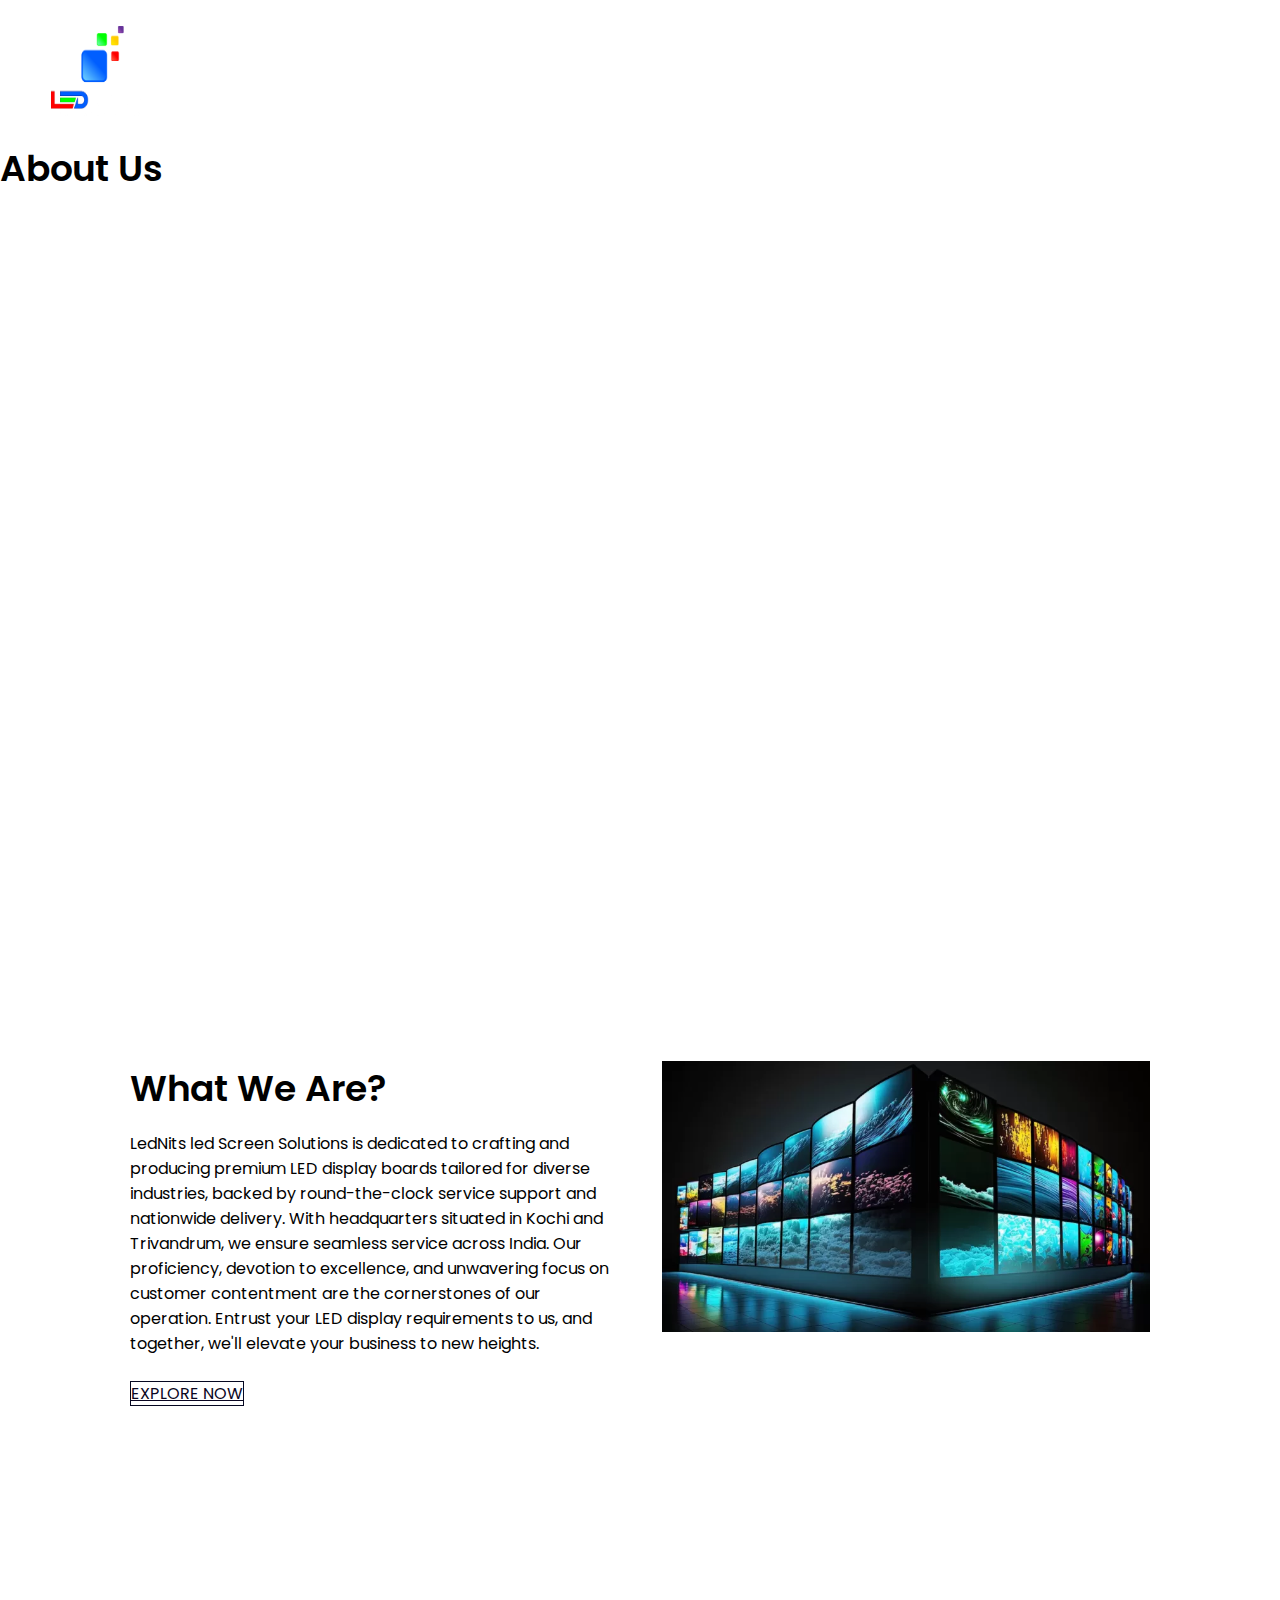
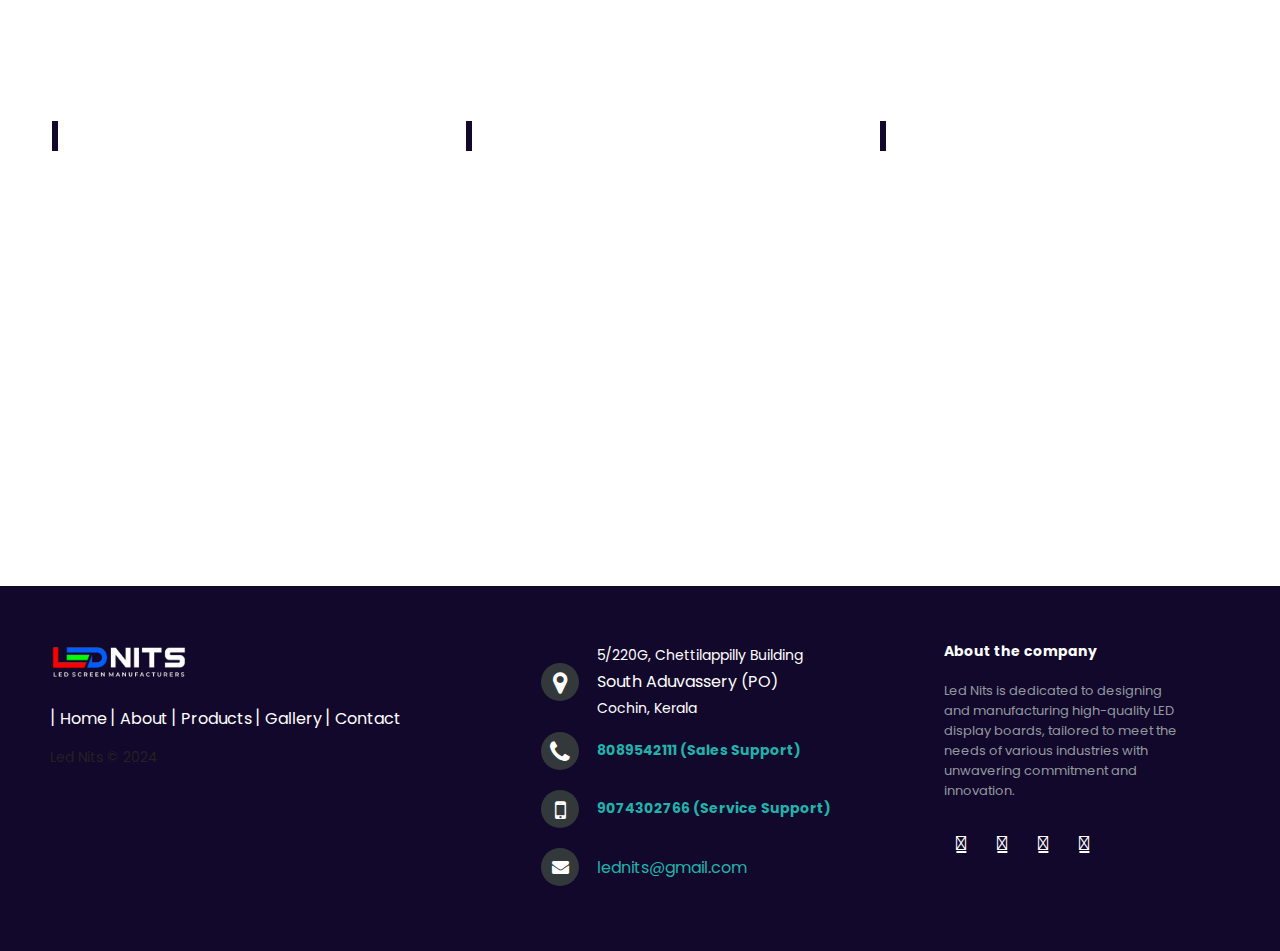
==== commit 03af05b0: "demo footer change" ====
--- a/about.html
+++ b/about.html
@@ -81,7 +81,8 @@
 
     <div class="footer-left">
 
-      <h3>Led<span>Nits</h3>
+      <!-- <h3>Led<span>Nits</span></h3> -->
+      <img src="images/lednits-logo-footer.png" alt="Led Nits Logo">
 
       <p class="footer-links">
         <a href="index.html">Home</a>
--- a/style.css
+++ b/style.css
@@ -806,6 +806,12 @@
 .footer-distributed h3 span {
   color: lightseagreen;
 }
+.footer-distributed .footer-left img {
+  /* Set the dimensions of the image to match the size of the h3 */
+  width: auto;
+  height: 38px; /* Adjust this value according to your needs */
+  /* Apply additional styles if needed */
+}
 
 /* Footer links */
 .footer-distributed .footer-links {
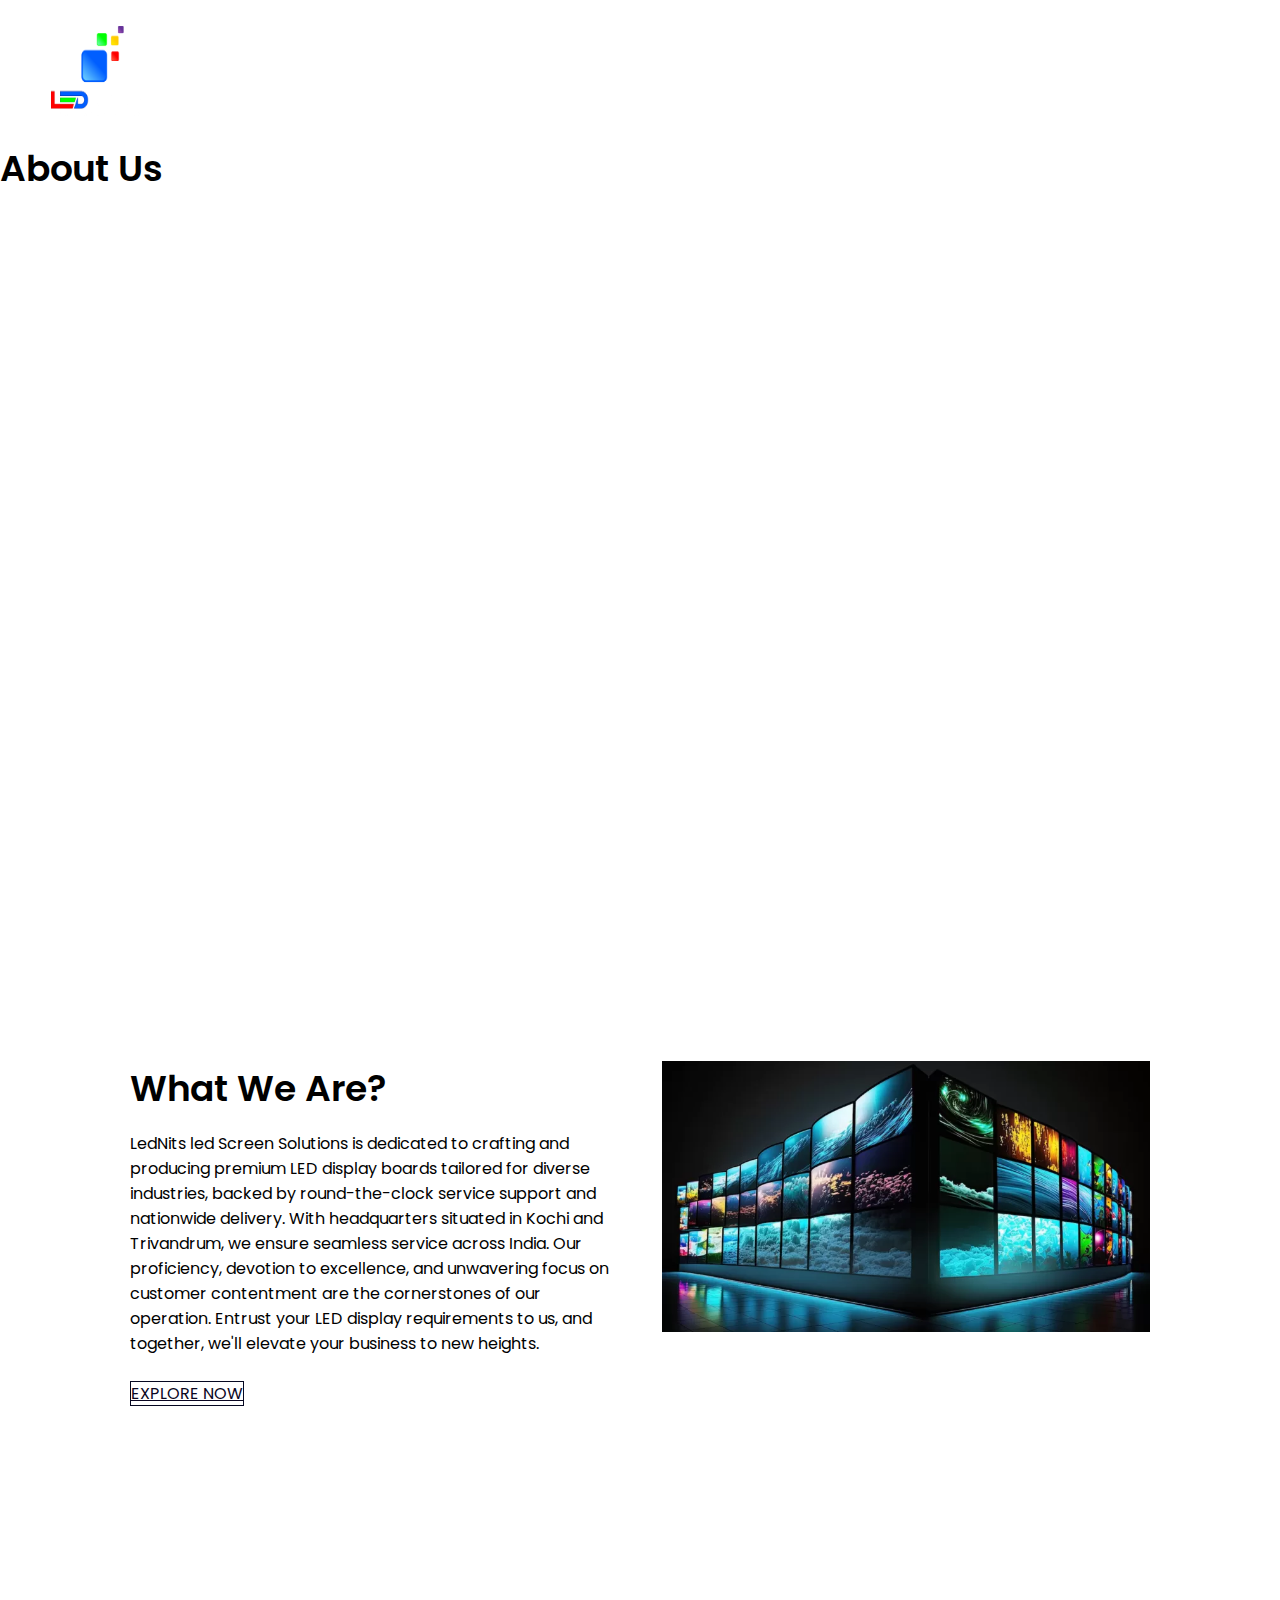
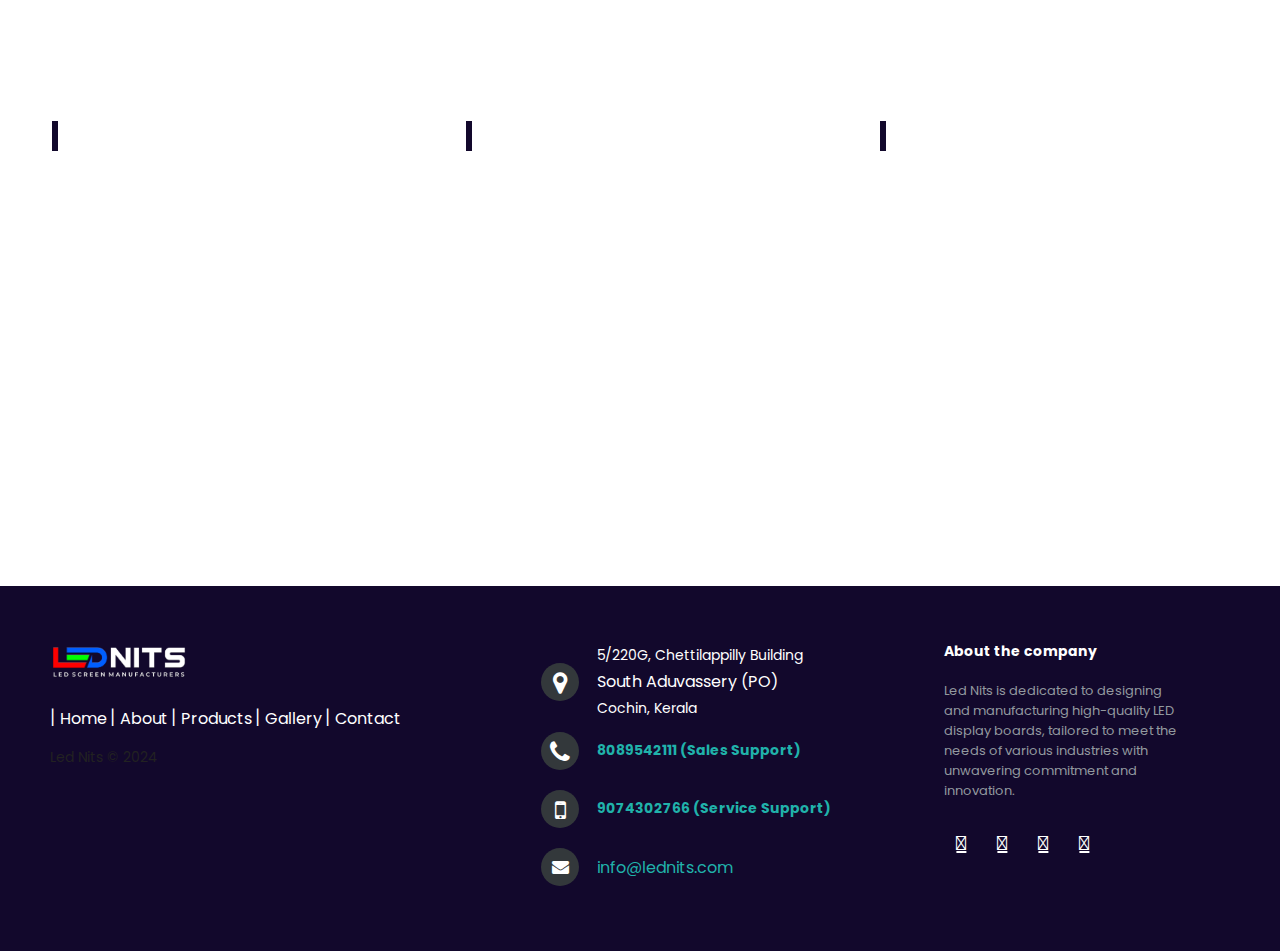
==== commit 4220a15e: "demo mail  change" ====
--- a/about.html
+++ b/about.html
@@ -117,7 +117,7 @@
 
         <div>
           <i class="fa fa-envelope"></i>
-          <p><a href="mailto:lednits@gmail.com">lednits@gmail.com</a></p>
+          <p><a href="mailto:info@lednits.com">info@lednits.com</a></p>
         </div>
 
       </div>
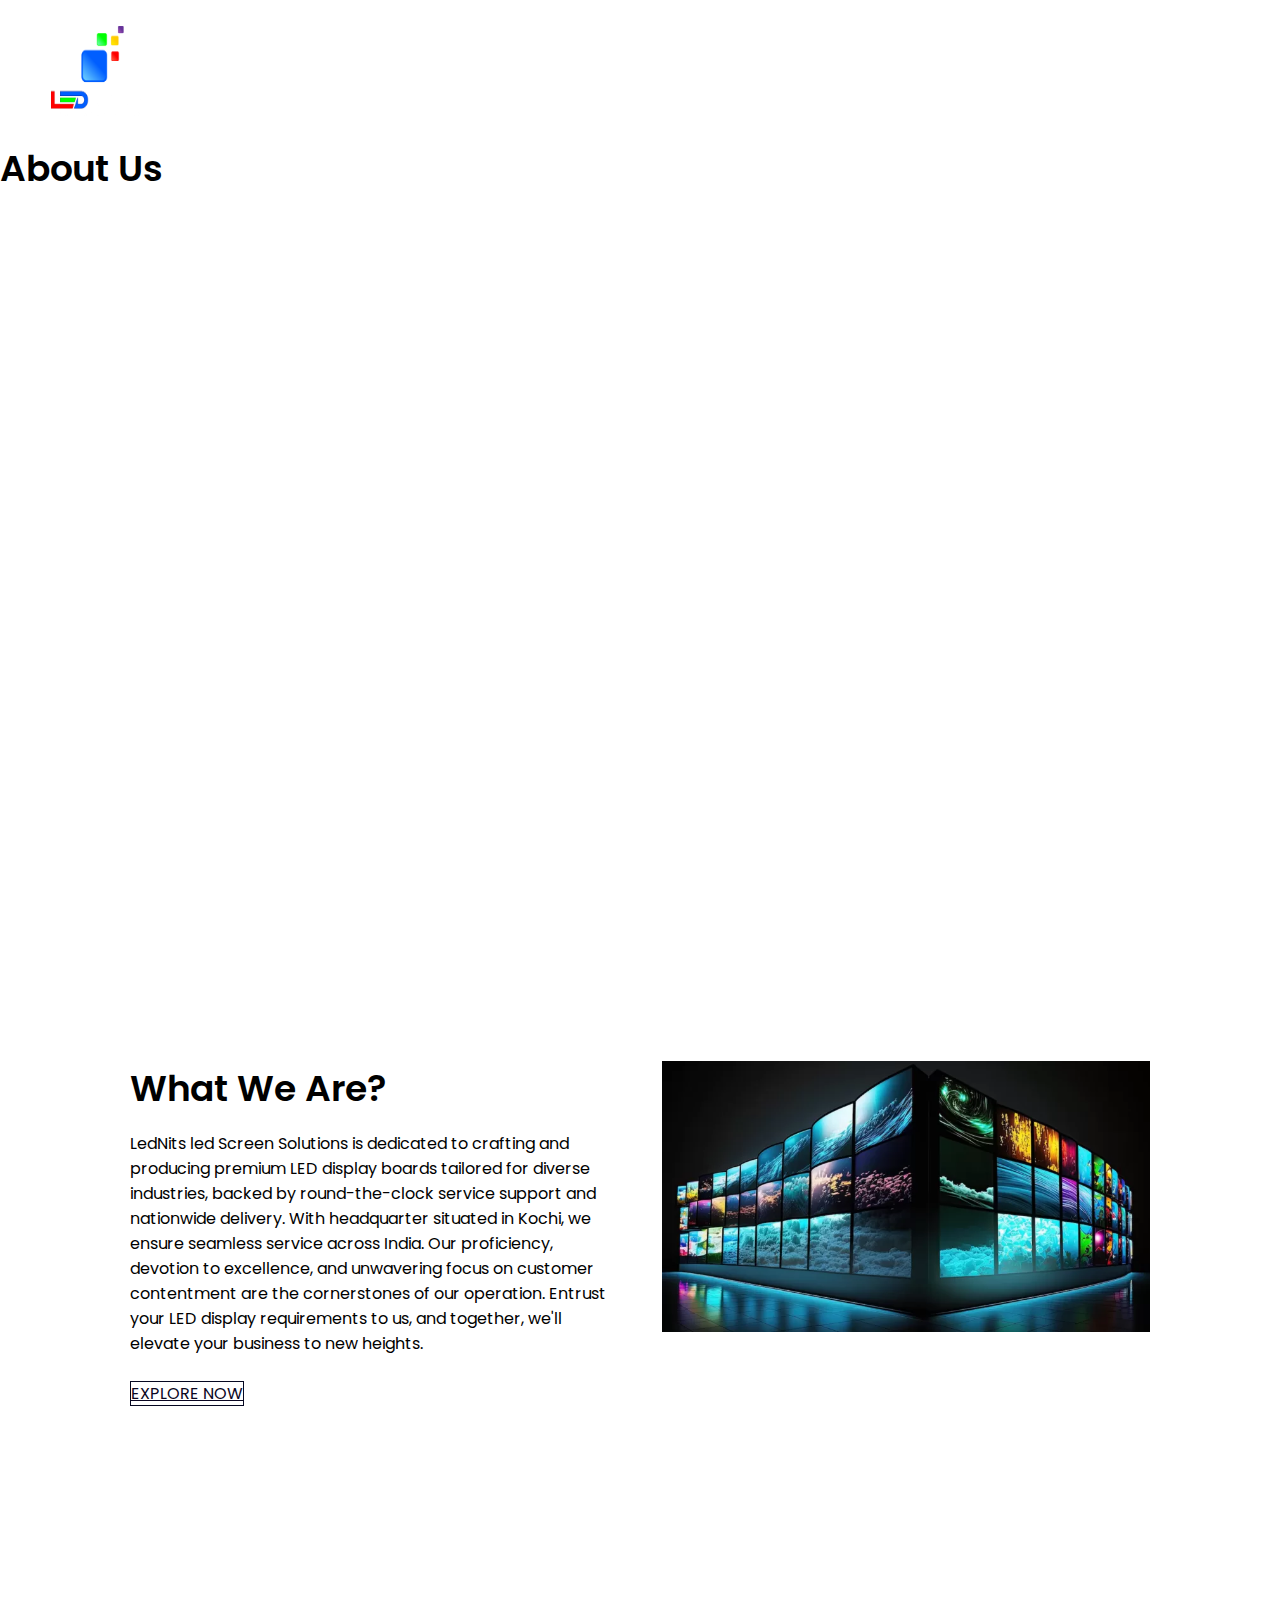
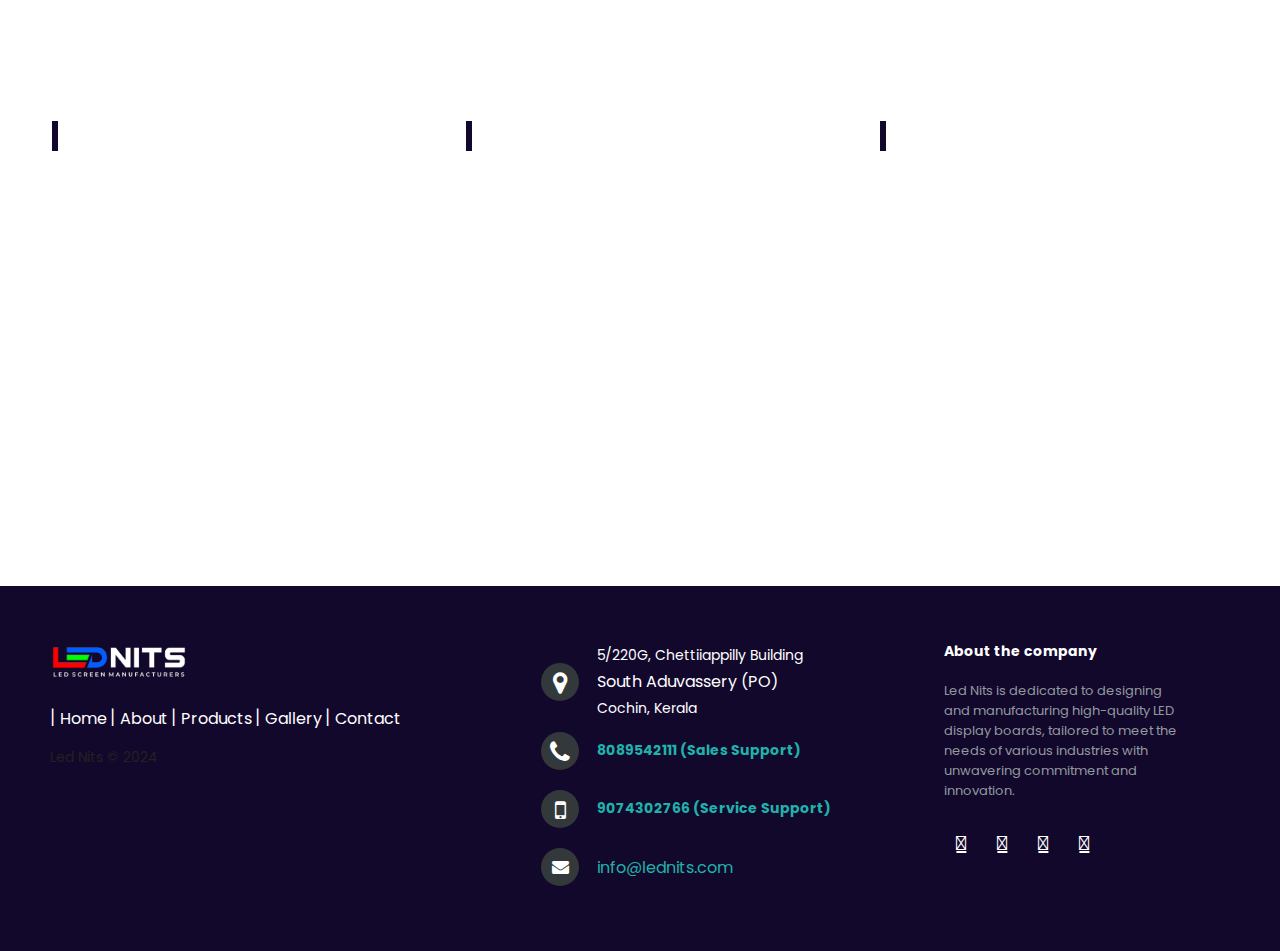
==== commit 532646c2: "title change address change" ====
--- a/about.html
+++ b/about.html
@@ -1,7 +1,7 @@
 <html>
 <head>
 <meta name="viewport" content="width=device-width, initial-scale=1.0">
-<title>Led Nits</title>
+<title>Led Nits - Led Screen Manufacturers</title>
 <link rel="stylesheet" href="style.css">
 <link href="https://fonts.googleapis.com/css?family=Poppins:100,200,300,400,600,700&display=swap" rel="stylesheet">
 <link rel="stylesheet" href="https://stackpath.bootstrapcdn.com/font-awesome/4.7.0/css/font-awesome.min.css"> 
@@ -46,7 +46,7 @@
     <div class="row">
         <div class="about-col">
             <h1>What We Are?</h1>     
-            <p>LedNits led Screen Solutions is dedicated to crafting and producing premium LED display boards tailored for diverse industries, backed by round-the-clock service support and nationwide delivery. With headquarters situated in Kochi and Trivandrum, we ensure seamless service across India.
+            <p>LedNits led Screen Solutions is dedicated to crafting and producing premium LED display boards tailored for diverse industries, backed by round-the-clock service support and nationwide delivery. With headquarter situated in Kochi, we ensure seamless service across India.
                 Our proficiency, devotion to excellence, and unwavering focus on customer contentment are the cornerstones of our operation. Entrust your LED display requirements to us, and together, we'll elevate your business to new heights.</p>
             <a href="product.html" class="hero-btn red-btn">EXPLORE NOW</a>
         </div>
@@ -103,7 +103,7 @@
 
         <div>
           <i class="fa fa-map-marker"></i>
-          <p id="address"><span>5/220G, Chettilappilly Building</span> South Aduvassery (PO)<span>Cochin, Kerala</span></p>
+          <p id="address"><span>5/220G, Chettiiappilly Building</span> South Aduvassery (PO)<span>Cochin, Kerala</span></p>
         </div>
 
         <div>
@@ -132,9 +132,9 @@
       <div class="footer-icons">
 
         <a href="#"><i class="fab fa-facebook"></i></a>
-        <a href="#"><i class="fab fa-instagram"></i></a>
-          <a href="#"><i class="fab fa-youtube"></i></a>
-          <a href="#"><i class="fab fa-twitter"></i></a>
+        <a href="https://www.instagram.com/led_nits_?igsh=MW1kczVpdHB0bWxu" target="_blank"><i class="fab fa-instagram"></i></a>
+        <a href="https://youtube.com/@Lednits?si=0FXkAQJYUTrZeLG0" target="_blank"><i class="fab fa-youtube"></i></a>
+        <a href="#"><i class="fab fa-linkedin"></i></a>
 
       </div>
 
